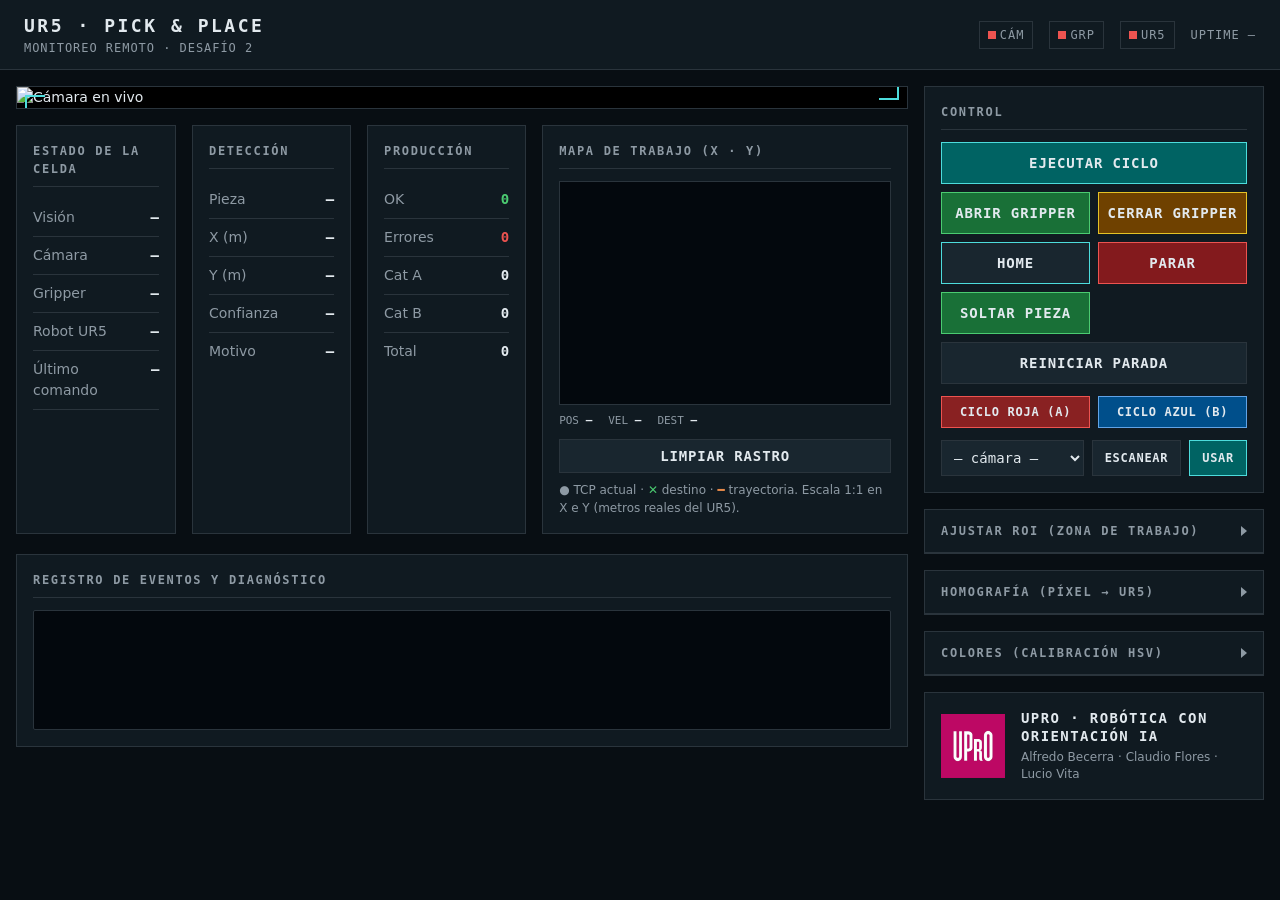
==== templates/dashboard.html @ 7fa4063d "feat(ui): rediseño UX/UI del dashboard: producción vertical, mapa ampliado y reorden de calibración" ====
<!DOCTYPE html>
<html lang="es">
<head>
  <meta charset="UTF-8">
  <meta name="viewport" content="width=device-width, initial-scale=1.0">
  <title>UR5 · Monitoreo Remoto</title>
  <style>
    /* Hallmark · genre: modern-minimal · macrostructure: Workbench (app HMI) · tone: utilitarian-industrial · anchor hue: 195 · theme: custom (phosphor-cyan on blue-black) */

    :root {
      /* color */
      --color-paper:   oklch(16% 0.015 240);
      --color-paper-2: oklch(21% 0.02 240);
      --color-paper-3: oklch(26% 0.025 240);
      --color-ink:     oklch(93% 0.01 240);
      --color-ink-2:   oklch(68% 0.02 240);
      --color-rule:    oklch(32% 0.02 240);
      --color-accent:  oklch(82% 0.12 195);
      --color-ok:      oklch(75% 0.17 150);
      --color-warn:    oklch(82% 0.16 95);
      --color-bad:     oklch(65% 0.19 25);
      --color-focus:   oklch(82% 0.12 195);

      /* type */
      --font-mono: ui-monospace, "Cascadia Code", "JetBrains Mono", "SFMono-Regular", Consolas, monospace;
      --font-sans: system-ui, -apple-system, "Segoe UI", Roboto, sans-serif;

      /* spacing (4-pt) */
      --space-3xs: 0.25rem; --space-2xs: 0.5rem;  --space-xs: 0.75rem;
      --space-sm:  1rem;    --space-md:  1.5rem;  --space-lg: 2rem;

      /* text */
      --text-xs: 0.6875rem; --text-sm: 0.75rem;  --text-md: 0.875rem;
      --text-lg: 1.125rem;  --text-xl: 1.375rem; --text-2xl: 2rem;

      /* motion */
      --ease-out: cubic-bezier(0.16, 1, 0.3, 1);
      --dur-short: 220ms;
    }

    * { box-sizing: border-box; }

    html, body { overflow-x: clip; }

    body {
      margin: 0;
      background: var(--color-paper);
      color: var(--color-ink);
      font-family: var(--font-sans);
      font-size: var(--text-md);
      line-height: 1.5;
    }

    :focus-visible {
      outline: 2px solid var(--color-focus);
      outline-offset: 2px;
    }

    /* ------------------------------------------------------------ header */
    header {
      display: flex; align-items: center; justify-content: space-between;
      gap: var(--space-sm); flex-wrap: wrap;
      padding: var(--space-xs) var(--space-md);
      background: var(--color-paper-2);
      border-bottom: 1px solid var(--color-rule);
    }
    header h1 {
      font-family: var(--font-mono);
      font-size: var(--text-lg);
      font-weight: 600;
      letter-spacing: 0.14em;
      text-transform: uppercase;
      margin: 0;
      min-width: 0;
      overflow-wrap: anywhere;
    }
    header .sub,
    .sub {
      font-family: var(--font-mono);
      color: var(--color-ink-2);
      font-size: var(--text-sm);
      letter-spacing: 0.08em;
      text-transform: uppercase;
    }
    .estado-celda {
      display: flex; align-items: center; gap: var(--space-sm);
      font-family: var(--font-mono); font-size: var(--text-sm);
      letter-spacing: 0.08em;
    }
    .led-chip {
      display: inline-flex; align-items: center; gap: var(--space-3xs);
      border: 1px solid var(--color-rule);
      padding: var(--space-3xs) var(--space-2xs);
      color: var(--color-ink-2);
    }
    .led {
      width: 8px; height: 8px; display: inline-block;
      background: var(--color-rule);
    }
    .led[data-on="1"] { background: var(--color-ok); }
    .led[data-on="0"] { background: var(--color-bad); }

    /* ------------------------------------------------------------- layout */
    main {
      display: grid; grid-template-columns: 1fr 340px; gap: var(--space-sm);
      padding: var(--space-sm);
      max-width: 1800px; margin: 0 auto; align-items: start;
    }
    @media (min-width: 1600px) {
      main { grid-template-columns: 1fr 380px; }
    }
    .col-principal { display: grid; gap: var(--space-sm); --ancho-video: 100%; }
    .col-lateral   { display: grid; gap: var(--space-sm); }

    .info-paneles {
      display: grid; gap: var(--space-sm);
      grid-template-columns: minmax(160px, 1fr) minmax(150px, 1fr) minmax(130px, 1fr) minmax(280px, 2.3fr);
    }
    @media (max-width: 900px) {
      main { grid-template-columns: 1fr; }
      .col-principal, .col-lateral, .info-paneles { display: contents; }
      .video-wrap       { order: 1; }
      .panel-control    { order: 2; }
      .panel-estado     { order: 3; }
      .panel-deteccion  { order: 4; }
      .panel-produccion { order: 5; }
      .panel-mapa       { order: 6; }
      .panel-logs       { order: 7; }
      .panel-roi        { order: 8; }
      .panel-homografia { order: 9; }
      .panel-hsv        { order: 10; }
      .panel-logo       { order: 11; }
    }

    /* -------------------------------------------------------------- video */
    .video-wrap {
      background: #000;
      border: 1px solid var(--color-rule);
      overflow: hidden; position: relative;
      width: 100%;
    }
    @media (min-width: 901px) {
      .col-principal {
        --ancho-video: min(100%, max(360px, calc((100vh - 340px) * var(--ar-video, 1.78))));
        --ancho-video: min(100%, max(360px, calc((100dvh - 340px) * var(--ar-video, 1.78))));
      }
      .video-wrap   { width: var(--ancho-video); margin: 0 auto; }
      .info-paneles { width: var(--ancho-video); margin: 0 auto; }
    }
    .video-wrap img { width: 100%; display: block; }

    /* retícula de esquina (marco de targeting) — no interfiere con los clics
       de calibración de homografía (pointer-events: none) */
    .video-wrap::before,
    .video-wrap::after {
      content: ""; position: absolute; width: 18px; height: 18px;
      z-index: 2; pointer-events: none;
    }
    .video-wrap::before {
      top: 8px; left: 8px;
      border-top: 2px solid var(--color-accent);
      border-left: 2px solid var(--color-accent);
    }
    .video-wrap::after {
      bottom: 8px; right: 8px;
      border-bottom: 2px solid var(--color-accent);
      border-right: 2px solid var(--color-accent);
    }

    /* ------------------------------------------------------------- paneles */
    .panel {
      background: var(--color-paper-2);
      border: 1px solid var(--color-rule);
      border-radius: 0;
      padding: var(--space-sm);
      min-width: 0;
    }
    .panel h2 {
      font-family: var(--font-mono);
      font-size: var(--text-sm);
      font-weight: 600;
      text-transform: uppercase;
      letter-spacing: 0.14em;
      color: var(--color-ink-2);
      margin: 0 0 var(--space-xs);
      padding-bottom: var(--space-2xs);
      border-bottom: 1px solid var(--color-rule);
      min-width: 0;
      overflow-wrap: anywhere;
    }

    details.panel { padding: 0; }
    details.panel > summary {
      display: flex; align-items: center; justify-content: space-between;
      gap: var(--space-xs);
      padding: var(--space-xs) var(--space-sm);
      cursor: pointer; user-select: none;
      list-style: none;
      border-bottom: 1px solid var(--color-rule);
    }
    details.panel[open] > summary { border-bottom: 1px solid var(--color-rule); }
    details.panel > summary::-webkit-details-marker { display: none; }
    details.panel > summary h2 {
      margin: 0; padding: 0; border: none;
      font-family: var(--font-mono); font-size: var(--text-sm);
      font-weight: 600; text-transform: uppercase; letter-spacing: 0.14em;
      color: var(--color-ink-2);
      min-width: 0; overflow-wrap: anywhere;
    }
    details.panel > summary:hover h2 { color: var(--color-ink); }
    details.panel > summary .chev {
      width: 0; height: 0;
      border-top: 5px solid transparent;
      border-bottom: 5px solid transparent;
      border-left: 6px solid var(--color-ink-2);
      transition: transform var(--dur-short) var(--ease-out);
      flex-shrink: 0;
    }
    details[open] > summary .chev { transform: rotate(90deg); }
    .panel-body { padding: var(--space-2xs) var(--space-sm) var(--space-sm); }

    /* --------------------------------------------------------------- filas */
    .row {
      display: flex; justify-content: space-between; gap: var(--space-2xs);
      padding: var(--space-2xs) 0;
      border-bottom: 1px solid var(--color-rule);
      font-size: var(--text-md);
      min-width: 0;
    }
    .row:last-child { border-bottom: none; }
    .row .k { color: var(--color-ink-2); min-width: 0; overflow-wrap: anywhere; }
    .row .v {
      font-family: var(--font-mono);
      font-weight: 600;
      text-align: right;
      min-width: 0; overflow-wrap: anywhere;
    }
    .ok  { color: var(--color-ok); }
    .bad { color: var(--color-bad); }
    .warn{ color: var(--color-warn); }

    .alert {
      margin-top: var(--space-xs);
      padding: var(--space-xs);
      background: transparent;
      border: 1px solid var(--color-bad);
      border-left: 4px solid var(--color-bad);
      color: var(--color-bad);
      font-family: var(--font-mono);
      font-size: var(--text-sm);
      letter-spacing: 0.04em;
      display: none;
    }
    .alert.show { display: block; }

    /* ------------------------------------------------------------- botones */
    .grid-botones { display: grid; grid-template-columns: minmax(0, 1fr) minmax(0, 1fr); gap: var(--space-2xs); }

    button {
      font-family: var(--font-mono);
      font-size: var(--text-md);
      font-weight: 600;
      text-transform: uppercase;
      letter-spacing: 0.06em;
      padding: var(--space-xs) var(--space-2xs);
      border: 1px solid var(--color-rule);
      border-radius: 0;
      cursor: pointer;
      color: var(--color-ink);
      background: var(--color-paper-3);
      transition: filter var(--dur-short) var(--ease-out);
      min-width: 0;
    }
    button:hover  { filter: brightness(1.25); }
    button:active { transform: translateY(1px); }
    button:focus-visible {
      outline: 2px solid var(--color-focus);
      outline-offset: 2px;
    }
    button.abrir  { background: oklch(48% 0.12 150); border-color: var(--color-ok); }
    button.cerrar { background: oklch(42% 0.1 70);  border-color: var(--color-warn); }
    button.ciclo  { background: oklch(45% 0.08 195); border-color: var(--color-accent); }
    button.home   { background: var(--color-paper-3); border-color: var(--color-accent); }
    button.stop   { background: oklch(40% 0.14 25); border-color: var(--color-bad); }
    button.reset  { background: var(--color-paper-3); }
    button:disabled { opacity: 0.4; cursor: not-allowed; }
    .full { grid-column: 1 / -1; }

    .cat-btns { display: flex; gap: var(--space-2xs); margin-top: var(--space-xs); }
    .cat-btns button { flex: 1; font-size: var(--text-sm); padding: var(--space-2xs); min-width: 0; }
    .cat-A { background: oklch(42% 0.14 25); border-color: var(--color-bad); }
    .cat-B { background: oklch(42% 0.12 250); border-color: oklch(70% 0.12 250); }

    .cam-ctl { display: flex; gap: var(--space-2xs); margin-top: var(--space-xs); }
    .cam-ctl select {
      flex: 1; min-width: 0;
      padding: var(--space-2xs);
      border-radius: 0;
      border: 1px solid var(--color-rule);
      background: var(--color-paper-3);
      color: var(--color-ink);
      font-family: var(--font-mono);
      font-size: var(--text-md);
    }
    .cam-ctl button   { padding: var(--space-2xs) var(--space-xs); font-size: var(--text-sm); }
    .cam-escanear     { background: var(--color-paper-3); }
    .cam-usar         { background: oklch(45% 0.08 195); border-color: var(--color-accent); }

    /* --------------------------------------------------- calibración ROI/HSV */
    .roi-btns { display: grid; grid-template-columns: repeat(3, minmax(0, 1fr)); gap: var(--space-2xs); }
    .roi-btns button { padding: var(--space-2xs); font-size: var(--text-md); }
    .roi-mostrar  { background: oklch(45% 0.1 95);  border-color: var(--color-warn); }
    .roi-aplicar  { background: oklch(48% 0.12 150); border-color: var(--color-ok); }
    .roi-reset    { background: var(--color-paper-3); }
    .roi-mover    { background: var(--color-paper-3); }
    .roi-tamano   { background: var(--color-paper-3); border-color: var(--color-accent); }
    .roi-info {
      margin-top: var(--space-xs);
      font-size: var(--text-sm);
      color: var(--color-ink-2);
      min-width: 0;
      overflow-wrap: anywhere;
    }
    .roi-info b { color: var(--color-warn); font-family: var(--font-mono); }
    .hsv-verde   { background: oklch(48% 0.12 150); border-color: var(--color-ok); }
    .hsv-violeta { background: oklch(42% 0.12 300); border-color: oklch(70% 0.12 300); }
    .hsv-sel     { outline: 3px solid var(--color-warn); outline-offset: -1px; }

    /* ---------------------------------------------------------- mapa robot */
    .panel-mapa canvas {
      width: 100%; height: auto; display: block;
      background: oklch(13% 0.015 240);
      border: 1px solid var(--color-rule);
    }
    .panel-mapa .roi-info { margin-top: var(--space-2xs); }
    .panel-mapa .mapa-pie {
      display: flex; flex-wrap: wrap; gap: var(--space-2xs) var(--space-sm);
      margin-top: var(--space-2xs);
      font-family: var(--font-mono); font-size: var(--text-xs);
      color: var(--color-ink-2);
    }
    .panel-mapa .mapa-pie b { color: var(--color-ink); font-weight: 600; }

    /* ---------------------------------------------------------- producción */
    .stats { display: flex; gap: var(--space-xs); margin-top: var(--space-xs); }
    .stat {
      flex: 1; min-width: 0;
      background: var(--color-paper-3);
      border: 1px solid var(--color-rule);
      padding: var(--space-xs);
      text-align: center;
      display: flex; flex-direction: column; justify-content: center;
    }
    .stat .n {
      font-family: var(--font-mono);
      font-size: var(--text-2xl);
      font-weight: 700;
      line-height: 1.1;
    }
    .stat .l {
      font-family: var(--font-mono);
      font-size: var(--text-xs);
      color: var(--color-ink-2);
      text-transform: uppercase;
      letter-spacing: 0.12em;
    }

    /* ------------------------------------------------------------- consola logs */
    .panel-logs {
      grid-column: 1 / -1;
      display: flex;
      flex-direction: column;
      margin-top: var(--space-3xs);
    }
    .consola-logs {
      background: oklch(13% 0.015 240);
      border: 1px solid var(--color-rule);
      font-family: var(--font-mono);
      font-size: var(--text-xs);
      padding: var(--space-2xs) var(--space-xs);
      height: 120px;
      overflow-y: auto;
      line-height: 1.5;
      border-radius: 2px;
    }
    .log-item { margin-bottom: 2px; display: flex; gap: var(--space-2xs); }
    .log-time { color: var(--color-ink-2); flex-shrink: 0; }
    .log-level { font-weight: 600; flex-shrink: 0; width: 62px; }
    .log-level-INFO { color: var(--color-accent); }
    .log-level-OK { color: var(--color-ok); font-weight: 700; }
    .log-level-WARN { color: var(--color-warn); }
    .log-level-ERROR { color: var(--color-bad); font-weight: 700; }
    .log-msg { color: var(--color-ink); word-break: break-word; }

    /* ---------------------------------------------------------------- toast */
    #toast {
      position: fixed; bottom: 20px; left: 50%;
      transform: translateX(-50%);
      background: var(--color-paper-3);
      border: 1px solid var(--color-rule);
      border-left: 4px solid var(--color-accent);
      padding: var(--space-xs) var(--space-md);
      font-family: var(--font-mono);
      font-size: var(--text-md);
      letter-spacing: 0.04em;
      opacity: 0;
      transition: opacity var(--dur-short) var(--ease-out);
      pointer-events: none;
      max-width: min(90vw, 32rem);
    }
    #toast.show { opacity: 1; }

    /* ------------------------------------------------------------- logo UPrO */
    .panel-logo {
      display: flex; align-items: center; gap: var(--space-sm);
      padding: var(--space-sm);
      border: 1px solid var(--color-rule);
    }
    .panel-logo img {
      max-width: 64px; height: auto;
      border-radius: 0;
      display: block; flex-shrink: 0;
      filter: grayscale(0.15);
    }
    .panel-logo .logo-txt {
      display: flex; flex-direction: column; justify-content: center;
      min-width: 0;
    }
    .panel-logo .logo-titulo {
      font-family: var(--font-mono);
      font-size: var(--text-md);
      font-weight: 700;
      letter-spacing: 0.1em;
      text-transform: uppercase;
      line-height: 1.3;
      color: var(--color-ink);
    }
    .panel-logo .logo-integrantes {
      font-size: var(--text-sm);
      color: var(--color-ink-2);
      margin-top: var(--space-3xs);
      line-height: 1.4;
      overflow-wrap: anywhere;
    }

    @media (max-width: 420px) {
      .grid-botones { grid-template-columns: 1fr; }
      button { font-size: var(--text-sm); }
    }

    @media (prefers-reduced-motion: reduce) {
      * { transition: none !important; }
      button:active { transform: none; }
    }
  </style>
</head>
<body>
  <header>
    <div>
      <h1>UR5 · Pick &amp; Place</h1>
      <div class="sub">Monitoreo remoto · Desafío 2</div>
    </div>
    <div class="estado-celda" aria-label="Estado de hardware de la celda">
      <span class="led-chip"><i class="led" id="led-camara" data-on="0" aria-hidden="true"></i>CÁM</span>
      <span class="led-chip"><i class="led" id="led-gripper" data-on="0" aria-hidden="true"></i>GRP</span>
      <span class="led-chip"><i class="led" id="led-robot" data-on="0" aria-hidden="true"></i>UR5</span>
      <span class="sub" id="uptime">uptime —</span>
    </div>
  </header>

  <main>
    <!-- Columna principal: video + datos informativos debajo -->
    <section class="col-principal">
      <div class="video-wrap">
        <img src="/video" alt="Cámara en vivo">
      </div>

      <div class="info-paneles">
        <div class="panel panel-estado">
          <h2>Estado de la celda</h2>
          <div class="row"><span class="k">Visión</span><span class="v" id="v-vision">—</span></div>
          <div class="row"><span class="k">Cámara</span><span class="v" id="v-camara">—</span></div>
          <div class="row"><span class="k">Gripper</span><span class="v" id="v-gripper">—</span></div>
          <div class="row"><span class="k">Robot UR5</span><span class="v" id="v-robot">—</span></div>
          <div class="row"><span class="k">Último comando</span><span class="v" id="v-comando">—</span></div>
          <div class="alert" id="alerta"></div>
        </div>

        <div class="panel panel-deteccion">
          <h2>Detección</h2>
          <div class="row"><span class="k">Pieza</span><span class="v" id="d-cat">—</span></div>
          <div class="row"><span class="k">X (m)</span><span class="v" id="d-x">—</span></div>
          <div class="row"><span class="k">Y (m)</span><span class="v" id="d-y">—</span></div>
          <div class="row"><span class="k">Confianza</span><span class="v" id="d-conf">—</span></div>
          <div class="row"><span class="k">Motivo</span><span class="v" id="d-motivo">—</span></div>
        </div>

        <div class="panel panel-produccion">
          <h2>Producción</h2>
          <div class="row"><span class="k">OK</span><span class="v ok" id="s-ok">0</span></div>
          <div class="row"><span class="k">Errores</span><span class="v bad" id="s-err">0</span></div>
          <div class="row"><span class="k">Cat A</span><span class="v" id="s-a">0</span></div>
          <div class="row"><span class="k">Cat B</span><span class="v" id="s-b">0</span></div>
          <div class="row"><span class="k">Total</span><span class="v" id="s-total">0</span></div>
        </div>

        <div class="panel panel-mapa">
          <h2>Mapa de trabajo (X · Y)</h2>
          <canvas id="mapa-robot" width="640" height="430"
                  aria-label="Mapa cenital a escala del área de trabajo del UR5, con la trayectoria y la posición actual"></canvas>
          <div class="mapa-pie">
            <span>POS <b id="mapa-pos">—</b></span>
            <span>VEL <b id="mapa-vel">—</b></span>
            <span>DEST <b id="mapa-dist">—</b></span>
          </div>
          <div class="roi-btns" style="margin-top:10px">
            <button class="roi-reset" style="grid-column:1/-1" onclick="cmd('limpiar_rastro')">Limpiar rastro</button>
          </div>
          <div class="roi-info">
            <span style="color:var(--color-ink-2)">●</span> TCP actual ·
            <span style="color:var(--color-ok)">✕</span> destino ·
            <span style="color:#e88a4a">━</span> trayectoria.
            Escala 1:1 en X e Y (metros reales del UR5).
          </div>
        </div>

        <div class="panel panel-logs">
          <h2>Registro de Eventos y Diagnóstico</h2>
          <div class="consola-logs" id="consola-logs" role="log" aria-live="polite"></div>
        </div>
      </div>
    </section>

    <!-- Columna lateral: solo controles interactivos -->
    <aside class="col-lateral">
      <div class="panel panel-control">
        <h2>Control</h2>
        <div class="grid-botones">
          <button class="ciclo full" onclick="cmd('ciclo')">Ejecutar ciclo</button>
          <button class="abrir" onclick="cmd('abrir')">Abrir gripper</button>
          <button class="cerrar" onclick="cmd('cerrar')">Cerrar gripper</button>
          <button class="home" onclick="cmd('home')">Home</button>
          <button class="stop" onclick="cmd('detener')">Parar</button>
          <button class="abrir" onclick="cmd('soltar')" title="Invierte el movimiento en curso y abre el gripper, soltando la pieza de forma controlada">Soltar pieza</button>
          <button class="reset full" onclick="cmd('reset')">Reiniciar parada</button>
        </div>
        <div class="cat-btns">
          <button class="cat-A" onclick="cmd('ciclo','A')">Ciclo roja (A)</button>
          <button class="cat-B" onclick="cmd('ciclo','B')">Ciclo azul (B)</button>
        </div>
        <div class="cam-ctl">
          <select id="sel-camara" title="Cámara activa">
            <option value="">— cámara —</option>
          </select>
          <button class="cam-escanear" onclick="escanearCamaras()">Escanear</button>
          <button class="cam-usar" onclick="cambiarCamara()">Usar</button>
        </div>
      </div>

      <details class="panel panel-roi" id="panel-roi">
        <summary><h2>Ajustar ROI (zona de trabajo)</h2><span class="chev" aria-hidden="true"></span></summary>
        <div class="panel-body">
          <div class="roi-btns">
            <button class="roi-mover" onclick="roi('izquierda')">Izquierda</button>
            <button class="roi-mover" onclick="roi('arriba')">Arriba</button>
            <button class="roi-mover" onclick="roi('abajo')">Abajo</button>
            <button class="roi-mover" onclick="roi('derecha')">Derecha</button>
            <button class="roi-tamano" onclick="roi('mas_grande')">+ Grande</button>
            <button class="roi-tamano" onclick="roi('mas_pequena')">− Pequeña</button>
            <button class="roi-mostrar full" style="grid-column:1/-1" onclick="roi('mostrar')">Mostrar / ocultar ROI</button>
          </div>
          <div class="roi-info">ROI actual: <b id="roi-texto">—</b></div>
          <div class="roi-btns" style="margin-top:10px">
            <button class="roi-aplicar" onclick="roi('aplicar')">Aplicar (guardar)</button>
            <button class="roi-reset" onclick="roi('reset')">Reset</button>
          </div>
          <div class="roi-info">«Aplicar» guarda la ROI en <b>vision/config.json</b> para que quede fija al reiniciar.</div>
        </div>
      </details>

      <details class="panel panel-homografia" id="panel-homografia">
        <summary><h2>Homografía (píxel → UR5)</h2><span class="chev" aria-hidden="true"></span></summary>
        <div class="panel-body">
          <div class="roi-btns">
            <button class="roi-mostrar" onclick="homografia('iniciar')">Iniciar calibración</button>
            <button class="roi-reset" onclick="homografia('deshacer')">Deshacer punto</button>
            <button class="roi-reset" onclick="homografia('cancelar')">Cancelar</button>
            <button class="roi-aplicar" onclick="homografia('aplicar')">Aplicar (guardar)</button>
            <button class="roi-reset" onclick="homografia('reset')">Reset fábrica</button>
          </div>
          <div class="roi-info">Estado: <b id="hom-estado">—</b></div>
          <div class="roi-info">Puntos_px (ROI-relativos): <span id="hom-puntos">—</span></div>
          <div class="roi-info">Puntos_ur5 (m): <span id="hom-ur5">—</span></div>
          <div class="roi-info">Con el modo de calibración activo, <b>hacé clic sobre el video</b> sobre cada marca física: 1 sup-izq → 2 sup-der → 3 inf-der → 4 inf-izq. Los clics se convierten automáticamente a coordenadas de la ROI. Si cambiás la ROI después, recalibrá.</div>
        </div>
      </details>

      <details class="panel panel-hsv" id="panel-hsv">
        <summary><h2>Colores (calibración HSV)</h2><span class="chev" aria-hidden="true"></span></summary>
        <div class="panel-body">
          <div class="roi-btns">
            <button id="hsv-rojo" class="cat-A" onclick="hsv('color','rojo')">Rojo (A)</button>
            <button id="hsv-azul" class="cat-B" onclick="hsv('color','azul')">Azul (B)</button>
            <button id="hsv-verde" class="hsv-verde" onclick="hsv('color','verde')">Verde (C)</button>
            <button id="hsv-violeta" class="hsv-violeta" onclick="hsv('color','violeta')">Violeta (D)</button>
          </div>
          <div class="roi-btns" style="margin-top:8px">
            <button class="roi-mover" onclick="hsv('matiz_izquierda')">Matiz −</button>
            <button class="roi-mover" onclick="hsv('matiz_derecha')">Matiz +</button>
            <button class="roi-tamano" onclick="hsv('mas_amplio')">+ Ancho</button>
            <button class="roi-tamano" onclick="hsv('mas_estrecho')">− Ancho</button>
            <button class="roi-tamano" onclick="hsv('mas_sensible')">+ Sensible</button>
            <button class="roi-tamano" onclick="hsv('menos_sensible')">− Sensible</button>
            <button class="roi-tamano" onclick="hsv('area_menos')">− Área mín.</button>
            <button class="roi-tamano" onclick="hsv('area_mas')">+ Área mín.</button>
            <button class="roi-tamano" onclick="hsv('confianza_menos')">− Confianza</button>
            <button class="roi-tamano" onclick="hsv('confianza_mas')">+ Confianza</button>
          </div>
          <button class="roi-mostrar" style="grid-column:1/-1;width:100%;margin-top:8px" onclick="hsv('mostrar')">Máscara en vivo sí/no</button>
          <div class="roi-info">Selección: <b id="hsv-texto">—</b></div>
          <div class="roi-info">Píxeles captados: <span id="hsv-px">—</span></div>
          <div class="roi-info">Umbral de confianza: <b id="hsv-conf">—</b> <span style="opacity:.7">(solo se marcan piezas con confianza ≥ umbral)</span></div>
          <div class="roi-btns" style="margin-top:10px">
            <button class="roi-aplicar" onclick="hsv('aplicar')">Aplicar (guardar)</button>
            <button class="roi-reset" onclick="hsv('reset')">Reset color</button>
          </div>
          <div class="roi-info">Con la máscara activada, poné una pieza en la mesa y ajustá hasta que SOLO se pinte la pieza. «Aplicar» guarda los rangos en <b>vision/config.json</b>.</div>
        </div>
      </details>

      <div class="panel panel-logo">
        <img src="/logo-upro.jpg" alt="Logo UPrO">
        <div class="logo-txt">
          <div class="logo-titulo">UPrO · Robótica con Orientación IA</div>
          <div class="logo-integrantes">Alfredo Becerra · Claudio Flores · Lucio Vita</div>
        </div>
      </div>
    </aside>
  </main>

  <div id="toast"></div>

  <script>
    const $ = (id) => document.getElementById(id);

    function setText(id, txt, cls) {
      const el = $(id);
      el.textContent = txt;
      el.className = "v" + (cls ? " " + cls : "");
    }

    function toast(msg) {
      const t = $("toast");
      t.textContent = msg;
      t.classList.add("show");
      clearTimeout(window._toastT);
      window._toastT = setTimeout(() => t.classList.remove("show"), 2600);
    }

    // LEDs del header (estado rápido de hardware, solo visual)
    function setLed(id, ok) {
      const el = $(id);
      if (el) el.dataset.on = ok ? "1" : "0";
    }

    // Paneles colapsables de calibración: colapsados por defecto y con el
    // estado persistido en localStorage para no replegarlos en cada visita.
    for (const id of ["panel-roi", "panel-hsv", "panel-homografia"]) {
      const d = $(id);
      if (!d) continue;
      const guardado = localStorage.getItem("panel:" + id);
      if (guardado != null) d.open = guardado === "1";
      d.addEventListener("toggle", () =>
        localStorage.setItem("panel:" + id, d.open ? "1" : "0"));
    }

    async function cmd(accion, categoria) {
      try {
        const r = await fetch("/api/command", {
          method: "POST",
          headers: { "Content-Type": "application/json" },
          body: JSON.stringify({ accion, categoria: categoria || null }),
        });
        const data = await r.json();
        toast(data.mensaje || accion);
      } catch (e) {
        toast("Error de red: " + e);
      }
    }

    function aplicarEstado(s) {
      // Hardware
      setText("v-camara",
              (s.camara_ok ? "OK" : "SIN CÁMARA") +
              (s.indice_camara != null ? " (índice " + s.indice_camara + ")" : ""),
              s.camara_ok ? "ok" : "bad");
      setText("v-gripper", s.gripper_ok ? "OK" : "SIMULADO", s.gripper_ok ? "ok" : "warn");
      setText("v-robot", s.robot_ok ? "OK" : "MOCK", s.robot_ok ? "ok" : "warn");
      setText("v-comando", s.ultimo_comando || "—");

      // LEDs del header
      setLed("led-camara", s.camara_ok);
      setLed("led-gripper", s.gripper_ok);
      setLed("led-robot", s.robot_ok);

      const det = s.deteccion || {};
      setText("v-vision", det.ok ? "PIEZA DETECTADA" : "SIN PIEZA", det.ok ? "ok" : "warn");

      // Detección
      setText("d-cat", det.ok ? (det.categoria || "—") : "—");
      setText("d-x", det.ok && det.x_ur5 != null ? Number(det.x_ur5).toFixed(3) : "—");
      setText("d-y", det.ok && det.y_ur5 != null ? Number(det.y_ur5).toFixed(3) : "—");
      setText("d-conf", det.ok && det.conf != null ? Number(det.conf).toFixed(2) : "—");
      setText("d-motivo", det.motivo_fallo || "—");

      // Producción
      const ok = s.ciclos_ok ?? 0;
      const err = s.ciclos_error ?? 0;
      $("s-ok").textContent = ok;
      $("s-err").textContent = err;
      $("s-a").textContent = (s.por_categoria && s.por_categoria.A) || 0;
      $("s-b").textContent = (s.por_categoria && s.por_categoria.B) || 0;
      const elTotal = $("s-total");
      if (elTotal) elTotal.textContent = ok + err;

      // Uptime
      const u = s.uptime_s || 0;
      $("uptime").textContent = `uptime ${Math.floor(u/60)}m ${u%60}s`;

      // ROI actual
      if (s.roi) mostrarRoi(s.roi);
      // Estado del editor HSV (rangos y píxeles captados en vivo)
      if (s.hsv) mostrarHsv(s.hsv);
      // Estado del asistente de homografía
      if (s.homografia) mostrarHomografia(s.homografia);
      if (s.frame && s.frame.ancho && s.frame.alto) {
        frameTamano = s.frame;
        // Aspect real del frame: dimensiona el video para que no queden
        // barras ni quede contenido fuera de la pantalla
        document.documentElement.style.setProperty(
          "--ar-video", (s.frame.ancho / s.frame.alto).toFixed(4));
      }

      // Selector de cámara: al primer estado, mostrar solo la cámara activa
      if (!selInicializada && s.indice_camara != null && s.indice_camara >= 0) {
        poblarCamaras([s.indice_camara], s.indice_camara);
        selInicializada = true;
      }

      // Consola de eventos y logs
      if (s.logs && Array.isArray(s.logs)) {
        renderLogs(s.logs);
      }

      // Alerta de seguridad
      const alerta = $("alerta");
      if (s.parada_activa) {
        alerta.textContent = "Parada de seguridad activa. Reinicie la parada para operar.";
        alerta.classList.add("show");
      } else {
        alerta.classList.remove("show");
      }
    }

    let ultimoLogLen = 0;
    function renderLogs(logs) {
      const el = $("consola-logs");
      if (!el || !logs) return;
      if (logs.length === ultimoLogLen && el.children.length === logs.length) return;
      ultimoLogLen = logs.length;
      el.textContent = "";
      for (const l of logs) {
        const row = document.createElement("div");
        row.className = "log-item";
        const t = document.createElement("span");
        t.className = "log-time";
        t.textContent = "[" + l.hora + "]";
        const lvl = document.createElement("span");
        lvl.className = "log-level log-level-" + l.nivel;
        lvl.textContent = "[" + l.nivel + "]";
        const msg = document.createElement("span");
        msg.className = "log-msg";
        msg.textContent = l.mensaje;
        row.appendChild(t);
        row.appendChild(lvl);
        row.appendChild(msg);
        el.appendChild(row);
      }
      el.scrollTop = el.scrollHeight;
    }

    // ------------------------------------------------ selección de cámara
    function poblarCamaras(disponibles, actual) {
      const sel = $("sel-camara");
      sel.innerHTML = "";
      if (!disponibles || !disponibles.length) {
        sel.innerHTML = '<option value="">sin cámaras</option>';
        return;
      }
      for (const i of disponibles) {
        const o = document.createElement("option");
        o.value = i;
        o.textContent = "Cámara " + i + (i === actual ? " (activa)" : "");
        if (i === actual) o.selected = true;
        sel.appendChild(o);
      }
    }

    async function escanearCamaras() {
      const sel = $("sel-camara");
      sel.innerHTML = '<option value="">escaneando...</option>';
      toast("Buscando cámaras (el video se congela un instante)...");
      try {
        const r = await fetch("/api/camaras");
        const d = await r.json();
        poblarCamaras(d.disponibles, d.actual);
        if (!d.disponibles || !d.disponibles.length) toast("No se detectaron cámaras.");
        else toast("Cámaras: " + d.disponibles.join(", "));
      } catch (e) {
        toast("Error escaneando: " + e);
        sel.innerHTML = '<option value="">— cámara —</option>';
      }
    }

    async function cambiarCamara() {
      const sel = $("sel-camara");
      if (!sel.value) { toast("Escanee y elija una cámara."); return; }
      toast("Cambiando a cámara " + sel.value + "...");
      try {
        const r = await fetch("/api/camara", {
          method: "POST",
          headers: { "Content-Type": "application/json" },
          body: JSON.stringify({ indice: Number(sel.value) }),
        });
        const d = await r.json();
        toast(d.mensaje || "Listo.");
        poblarCamaras([d.indice], d.indice); // provisional hasta nuevo escaneo
      } catch (e) {
        toast("Error cambiando cámara: " + e);
      }
    }

    // ------------------------------------------------ ajuste visual de ROI
    async function roi(accion) {
      try {
        const r = await fetch("/api/roi", {
          method: "POST",
          headers: { "Content-Type": "application/json" },
          body: JSON.stringify({ accion }),
        });
        const d = await r.json();
        toast(d.mensaje || accion);
        if (d.roi) mostrarRoi(d.roi);
      } catch (e) {
        toast("Error de red: " + e);
      }
    }

    function mostrarRoi(roi) {
      const el = $("roi-texto");
      el.textContent = roi.texto || "—";
      el.style.opacity = roi.mostrar ? "1" : "0.4";
    }

    // ------------------------------------------------ calibración HSV colores
    async function hsv(accion, valor) {
      try {
        const r = await fetch("/api/hsv", {
          method: "POST",
          headers: { "Content-Type": "application/json" },
          body: JSON.stringify({ accion, valor: valor || "" }),
        });
        const d = await r.json();
        toast(d.mensaje || accion);
        if (d.hsv) mostrarHsv(d.hsv);
      } catch (e) {
        toast("Error de red: " + e);
      }
    }

    function mostrarHsv(h) {
      $("hsv-texto").textContent = h.texto || "—";
      for (const c of ["rojo", "azul", "verde", "violeta"]) {
        const b = $("hsv-" + c);
        if (b) b.classList.toggle("hsv-sel", h.color_actual === c);
      }
      const p = h.pixeles || {};
      const vacio = Object.keys(p).length === 0;
      $("hsv-px").textContent = vacio ? "— (máscara apagada)" :
        "A " + (p.A ?? 0) + " · B " + (p.B ?? 0) +
        " · C " + (p.C ?? 0) + " · D " + (p.D ?? 0) + " px";
      if (h.confianza_minima != null) {
        $("hsv-conf").textContent = Number(h.confianza_minima).toFixed(2);
      }
    }

    // ------------------------------------------- asistente de homografía
    let frameTamano = { ancho: 1280, alto: 720 };
    let calibrandoHom = false;

    async function homografia(accion, valor) {
      try {
        const r = await fetch("/api/homografia", {
          method: "POST",
          headers: { "Content-Type": "application/json" },
          body: JSON.stringify({ accion, valor: valor || "" }),
        });
        const d = await r.json();
        toast(d.mensaje || accion);
        if (d.homografia) mostrarHomografia(d.homografia);
      } catch (e) {
        toast("Error de red: " + e);
      }
    }

    function mostrarHomografia(h) {
      calibrandoHom = !!h.calibrando;
      // Si otra sesión inició la calibración, desplegar el panel para verla
      if (calibrandoHom) {
        const d = $("panel-homografia");
        if (d && !d.open) d.open = true;
      }
      $("hom-estado").textContent = calibrandoHom
        ? "CALIBRANDO — " + h.registrados + "/4 puntos, falta " + h.proximo
        : "inactiva";
      $("hom-puntos").textContent = (h.puntos_px || [])
        .map(p => "(" + p[0] + ", " + p[1] + ")").join(" ");
      $("hom-ur5").textContent = (h.puntos_ur5 || [])
        .map(p => "(" + p[0] + ", " + p[1] + ")").join(" ");
    }

    // Clic sobre el video: si el asistente está calibrando, registra el punto.
    // Las coordenadas se convierten del tamaño mostrado al frame nativo; el
    // backend las traduce a coordenadas de la ROI.
    function clicVideo(ev) {
      if (!calibrandoHom) return;
      const img = ev.target;
      const r = img.getBoundingClientRect();
      if (!r.width || !r.height) return;
      // Con object-fit: contain el video puede ocupar solo parte del rect del
      // <img> (barras negras): se mapea sobre el área real del contenido.
      const escala = Math.min(r.width / frameTamano.ancho,
                              r.height / frameTamano.alto);
      const offX = r.left + (r.width - frameTamano.ancho * escala) / 2;
      const offY = r.top + (r.height - frameTamano.alto * escala) / 2;
      const x = Math.round((ev.clientX - offX) / escala);
      const y = Math.round((ev.clientY - offY) / escala);
      if (x < 0 || y < 0 || x >= frameTamano.ancho || y >= frameTamano.alto) return;
      homografia("punto", x + "," + y);
    }

    // ------------------------------------------------- mapa de trabajo (X-Y)
    const MAPA_W = 640, MAPA_H = 430, MAPA_MARGEN = 10, MAPA_ALTO = 320;
    const COLOR_CAT = { A: "#ef4b3e", B: "#3f8cf0", C: "#4fc86a", D: "#c07de0" };
    let mapaPedido = false;

    function cargarMapa() {
      if (mapaPedido) return;
      mapaPedido = true;
      fetch("/api/robot", { cache: "no-store" })
        .then(r => r.json())
        .then(d => { dibujarMapa(d); actualizarPieMapa(d); })
        .catch(() => {})
        .finally(() => { mapaPedido = false; });
    }

    function actualizarPieMapa(d) {
      const r = d.robot || {};
      const p = r.pos || [];
      $("mapa-pos").textContent = p.length
        ? p[0].toFixed(3) + ", " + p[1].toFixed(3) + ", " + p[2].toFixed(3) + " m"
        : "—";
      $("mapa-vel").textContent = r.velocidad != null
        ? (Number(r.velocidad) * 1000).toFixed(0) + " mm/s" : "—";
      $("mapa-dist").textContent = r.dist_destino != null
        ? (Number(r.dist_destino) * 1000).toFixed(0) + " mm" : "—";
    }

    function dibujarMapa(d) {
      const cv = $("mapa-robot");
      if (!cv) return;
      const ctx = cv.getContext("2d");
      const celda = d.celda || {};
      const zona = celda.zona;
      if (!zona) return;
      const robot = d.robot || {};
      const det = d.deteccion || {};

      ctx.clearRect(0, 0, MAPA_W, MAPA_H);
      ctx.fillStyle = "#0e1115";
      ctx.fillRect(0, 0, MAPA_W, MAPA_H);

      const w = MAPA_W - 2 * MAPA_MARGEN;
      const h = MAPA_ALTO;

      // Transformación mundo -> píxel con la MISMA escala en X e Y,
      // de modo que las distancias del mapa son proporcionales a las reales.
      const cx = (zona.min_x + zona.max_x) / 2;
      const cy = (zona.min_y + zona.max_y) / 2;
      const spanX = Math.max((zona.max_x - zona.min_x) * 1.18, 0.02);
      const spanY = Math.max((zona.max_y - zona.min_y) * 1.18, 0.02);
      const esc = Math.min((w - 4) / spanX, (h - 4) / spanY);
      const MX = MAPA_W / 2;
      const MY = MAPA_MARGEN + h / 2;
      const px = (x) => MX + (x - cx) * esc;
      const py = (y) => MY - (y - cy) * esc;

      ctx.save();
      ctx.beginPath();
      ctx.rect(MAPA_MARGEN, MAPA_MARGEN, w, h);
      ctx.clip();

      // Retícula
      const paso = [0.05, 0.1, 0.2, 0.5].find(p => p * esc >= 40) || 1;
      ctx.font = "10px ui-monospace, monospace";
      ctx.lineWidth = 1;
      const x0w = cx - (w / 2) / esc, x1w = cx + (w / 2) / esc;
      const y0w = cy - (h / 2) / esc, y1w = cy + (h / 2) / esc;
      const rotulo = (v) => v.toFixed(2).replace(/0+$/, "").replace(/\.$/, "");
      for (let gx = Math.floor(x0w / paso) * paso; gx <= x1w; gx += paso) {
        const X = px(gx);
        ctx.strokeStyle = "#1c232b";
        ctx.beginPath(); ctx.moveTo(X, MAPA_MARGEN); ctx.lineTo(X, MAPA_MARGEN + h); ctx.stroke();
        if (X > MAPA_MARGEN + 24) {
          ctx.fillStyle = "#5b6570";
          ctx.fillText(rotulo(gx), X + 2, MAPA_MARGEN + h - 4);
        }
      }
      for (let gy = Math.floor(y0w / paso) * paso; gy <= y1w; gy += paso) {
        const Y = py(gy);
        ctx.strokeStyle = "#1c232b";
        ctx.beginPath(); ctx.moveTo(MAPA_MARGEN, Y); ctx.lineTo(MAPA_MARGEN + w, Y); ctx.stroke();
        if (Y < MAPA_MARGEN + h - 26) {
          ctx.fillStyle = "#5b6570";
          ctx.fillText(rotulo(gy), MAPA_MARGEN + 3, Y - 3);
        }
      }

      // Zona de trabajo autorizada
      ctx.setLineDash([5, 4]);
      ctx.strokeStyle = "rgba(120,220,225,0.55)";
      ctx.strokeRect(px(zona.min_x), py(zona.max_y),
                     (zona.max_x - zona.min_x) * esc,
                     (zona.max_y - zona.min_y) * esc);
      ctx.setLineDash([]);

      // Trayectoria (de más vieja a más nueva, con brillo creciente)
      const tray = robot.trayectoria || [];
      for (let i = 1; i < tray.length; i++) {
        const t = i / Math.max(1, tray.length - 1);
        ctx.strokeStyle = "rgb(" + Math.round(70 + 30 * t) + "," +
                          Math.round(110 + 70 * t) + "," +
                          Math.round(160 + 90 * t) + ")";
        ctx.lineWidth = i > tray.length - 12 ? 3 : 2;
        ctx.beginPath();
        ctx.moveTo(px(tray[i - 1][0]), py(tray[i - 1][1]));
        ctx.lineTo(px(tray[i][0]), py(tray[i][1]));
        ctx.stroke();
      }

      // Línea guía y destino
      const destino = robot.destino;
      if (robot.pos && destino) {
        ctx.setLineDash([4, 5]);
        ctx.strokeStyle = "rgba(110,205,95,0.45)";
        ctx.lineWidth = 1;
        ctx.beginPath();
        ctx.moveTo(px(robot.pos[0]), py(robot.pos[1]));
        ctx.lineTo(px(destino[0]), py(destino[1]));
        ctx.stroke();
        ctx.setLineDash([]);
      }
      if (destino) {
        const X = px(destino[0]), Y = py(destino[1]);
        ctx.strokeStyle = "#6ecd5f";
        ctx.lineWidth = 2;
        ctx.beginPath();
        ctx.moveTo(X - 6, Y - 6); ctx.lineTo(X + 6, Y + 6);
        ctx.moveTo(X + 6, Y - 6); ctx.lineTo(X - 6, Y + 6);
        ctx.stroke();
      }

      // Pieza detectada (coordenada de visión)
      if (det.ok && det.x_ur5 != null) {
        const X = px(det.x_ur5), Y = py(det.y_ur5);
        ctx.fillStyle = COLOR_CAT[det.categoria] || "#eee";
        ctx.fillRect(X - 5, Y - 5, 10, 10);
        ctx.font = "11px ui-monospace, monospace";
        ctx.fillText(det.categoria || "", X + 8, Y + 4);
      }

      // Posición actual del TCP
      if (robot.pos) {
        const X = px(robot.pos[0]), Y = py(robot.pos[1]);
        ctx.strokeStyle = "rgba(255,255,255,0.35)";
        ctx.lineWidth = 1;
        ctx.beginPath(); ctx.arc(X, Y, 9, 0, Math.PI * 2); ctx.stroke();
        ctx.fillStyle = "#fff";
        ctx.beginPath(); ctx.arc(X, Y, 4.5, 0, Math.PI * 2); ctx.fill();
        ctx.fillStyle = "#c7d0d8";
        ctx.font = "10px ui-monospace, monospace";
        ctx.fillText("TCP", X + 11, Y - 7);
      }

      // Origen de coordenadas
      ctx.strokeStyle = "rgba(150,146,140,0.6)";
      ctx.beginPath();
      ctx.moveTo(px(0) - 5, py(0)); ctx.lineTo(px(0) + 5, py(0));
      ctx.moveTo(px(0), py(0) - 5); ctx.lineTo(px(0), py(0) + 5);
      ctx.stroke();

      ctx.restore();

      // Borde del mapa
      ctx.strokeStyle = "#2f3841";
      ctx.lineWidth = 1;
      ctx.strokeRect(MAPA_MARGEN + 0.5, MAPA_MARGEN + 0.5, w - 1, h - 1);

      // Chip de estado
      const edad = robot.edad_s;
      let chip = "SIN DATOS", col = "#8a8f96";
      if (edad != null && edad <= 2) {
        chip = robot.moviendose ? "MOVIENDO" : "QUIETO";
        col = robot.moviendose ? "#f0c419" : "#6ecd5f";
      } else if (edad != null) {
        chip = "SIN TELEMETRÍA";
        col = "#e2564a";
      }
      ctx.fillStyle = col;
      ctx.font = "11px ui-monospace, monospace";
      const tw = ctx.measureText(chip).width;
      ctx.strokeStyle = col;
      ctx.strokeRect(MAPA_MARGEN + w - tw - 16, MAPA_MARGEN + 8, tw + 10, 18);
      ctx.fillText(chip, MAPA_MARGEN + w - tw - 11, MAPA_MARGEN + 21);

      // Perfil de altura Z
      dibujarAltura(ctx, celda.z || {}, robot.pos ? robot.pos[2] : null, w);
    }

    function dibujarAltura(ctx, z, zActual, w) {
      const gy = MAPA_MARGEN + MAPA_ALTO + 26;
      const zmax = Math.max(z.seguro || 0.25, z.pick || 0.12, zActual || 0, 0.05) * 1.18;
      ctx.font = "10px ui-monospace, monospace";
      ctx.fillStyle = "#8a8f96";
      ctx.fillText("ALTURA Z", MAPA_MARGEN, gy - 8);
      const txt = zActual == null ? "—" : (zActual * 1000).toFixed(0) + " mm";
      ctx.fillStyle = "#e8e6e2";
      ctx.fillText(txt, MAPA_W - MAPA_MARGEN - ctx.measureText(txt).width, gy - 8);

      ctx.strokeStyle = "#2f3841";
      ctx.strokeRect(MAPA_MARGEN, gy, w, 14);
      if (zActual != null) {
        ctx.fillStyle = "rgba(225,215,120,0.75)";
        ctx.fillRect(MAPA_MARGEN + 1, gy + 1,
                     Math.max(0, (w - 2) * Math.min(zActual / zmax, 1)), 12);
      }

      const marcas = [
        [z.pick, "pick", "#e0a63a"],
        [z.deposit, "dep", "#e0a63a"],
        [z.seguro, "seg", "#78dce1"],
      ];
      for (const [zv, nombre, col] of marcas) {
        if (zv == null || zv > zmax) continue;
        const X = MAPA_MARGEN + w * (zv / zmax);
        ctx.strokeStyle = col;
        ctx.beginPath(); ctx.moveTo(X, gy - 4); ctx.lineTo(X, gy + 18); ctx.stroke();
        ctx.fillStyle = col;
        ctx.fillText(nombre,
                     Math.min(Math.max(X - 8, MAPA_MARGEN), MAPA_W - MAPA_MARGEN - 24),
                     gy + 28);
      }
    }

    // El mapa se refresca más rápido que el SSE (0.5 s) para ver el trazo en vivo
    setInterval(cargarMapa, 120);
    cargarMapa();

    // Poblar el selector con la cámara activa al primer estado recibido
    let selInicializada = false;

    // Server-Sent Events: estado en tiempo real
    const es = new EventSource("/stream");
    es.onmessage = (ev) => {
      try { aplicarEstado(JSON.parse(ev.data)); } catch (e) {}
    };
    es.onerror = () => {
      // el navegador reconecta solo; mostramos aviso breve
      console.warn("SSE desconectado, reintentando...");
    };

    // Estado inicial inmediato
    fetch("/api/state").then(r => r.json()).then(aplicarEstado).catch(() => {});

    // Clics sobre el video para el asistente de homografía
    const videoImg = document.querySelector(".video-wrap img");
    if (videoImg) videoImg.addEventListener("click", clicVideo);
  </script>
</body>
</html>
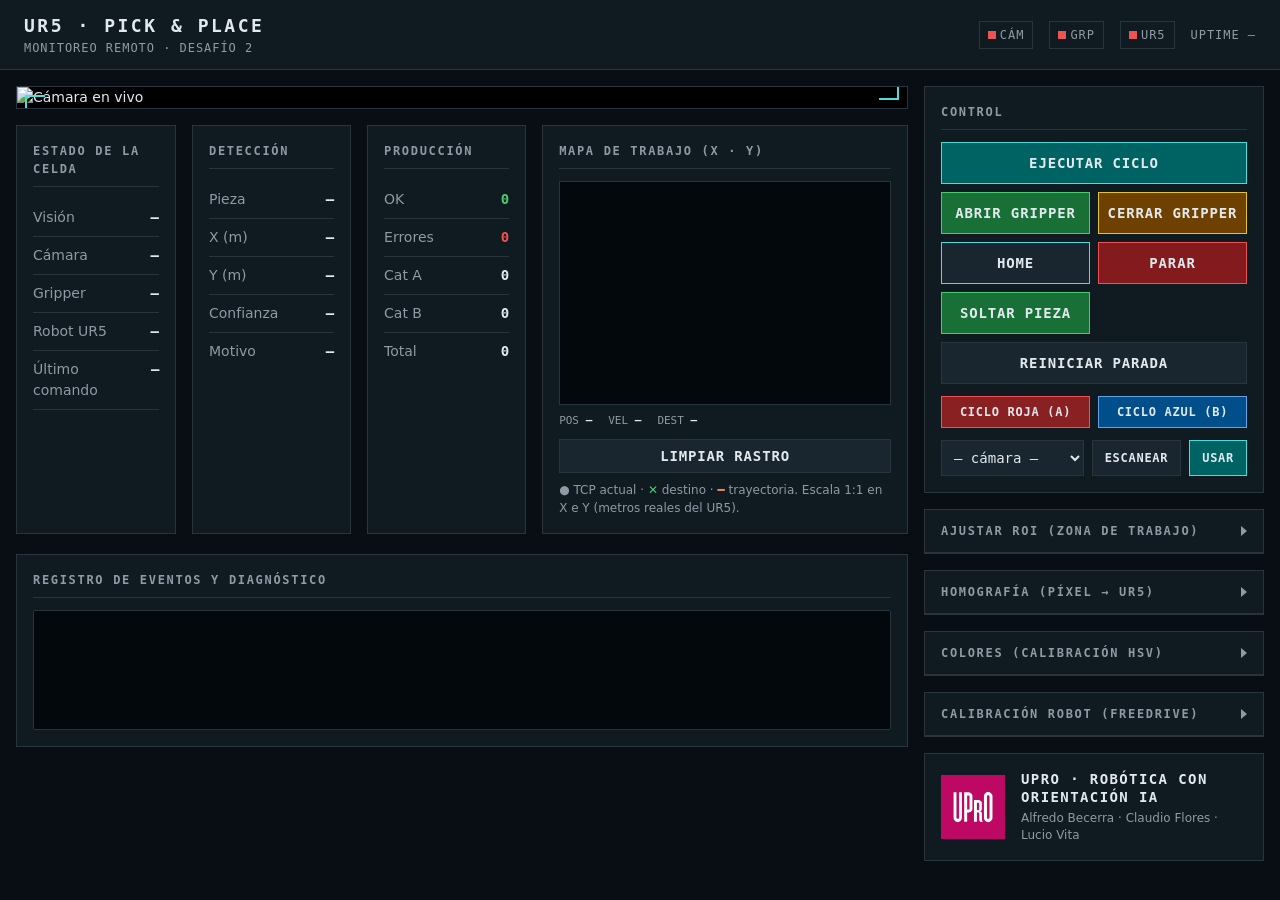
==== commit dbc19f7e: "feat(calib): calibracion de Home, cotas Z y destinos en vivo desde Freedrive (web y atajos)" ====
--- a/templates/dashboard.html
+++ b/templates/dashboard.html
@@ -539,7 +539,7 @@
           <button class="ciclo full" onclick="cmd('ciclo')">Ejecutar ciclo</button>
           <button class="abrir" onclick="cmd('abrir')">Abrir gripper</button>
           <button class="cerrar" onclick="cmd('cerrar')">Cerrar gripper</button>
-          <button class="home" onclick="cmd('home')">Home</button>
+          <button class="home" onclick="cmd('home')" title="Mueve el robot a la pose home_pose de vision/config.json">Home</button>
           <button class="stop" onclick="cmd('detener')">Parar</button>
           <button class="abrir" onclick="cmd('soltar')" title="Invierte el movimiento en curso y abre el gripper, soltando la pieza de forma controlada">Soltar pieza</button>
           <button class="reset full" onclick="cmd('reset')">Reiniciar parada</button>
@@ -628,6 +628,23 @@
         </div>
       </details>
 
+      <details class="panel panel-calibracion" id="panel-calibracion">
+        <summary><h2>Calibración Robot (Freedrive)</h2><span class="chev" aria-hidden="true"></span></summary>
+        <div class="panel-body">
+          <div class="roi-info" style="margin-bottom:8px">
+            Con el robot en <b>Freedrive</b> (guiado manual con la mano), llevalo a la posición deseada y presioná un botón para capturar las coordenadas directamente en <b>config.json</b>:
+          </div>
+          <div class="roi-btns">
+            <button class="roi-aplicar" style="grid-column:1/-1;padding:10px;font-size:0.85rem" onclick="calibrarRobot('home')">📍 Guardar Pose HOME Actual</button>
+            <button class="roi-mover" onclick="calibrarRobot('z_pick')">📐 Fijar Z Pick (agarre)</button>
+            <button class="roi-mover" onclick="calibrarRobot('z_seguro')">🛡️ Fijar Z Seguro</button>
+            <button class="cat-A" onclick="calibrarRobot('destino_a')">📥 Destino Caja A (Rojo)</button>
+            <button class="cat-B" onclick="calibrarRobot('destino_b')">📥 Destino Caja B (Azul)</button>
+          </div>
+          <div class="roi-info" style="margin-top:10px" id="calib-robot-info">Valores guardados: Home, Z Pick y Z Seguro se actualizan al instante.</div>
+        </div>
+      </details>
+
       <div class="panel panel-logo">
         <img src="/logo-upro.jpg" alt="Logo UPrO">
         <div class="logo-txt">
@@ -894,6 +911,28 @@
       }
     }
 
+    // ------------------------------------------- calibración física del robot
+    async function calibrarRobot(accion) {
+      try {
+        const r = await fetch("/api/calibrar_robot", {
+          method: "POST",
+          headers: { "Content-Type": "application/json" },
+          body: JSON.stringify({ accion }),
+        });
+        const d = await r.json();
+        toast(d.mensaje || accion);
+        if (d.ok && d.config) {
+          const info = $("calib-robot-info");
+          if (info) {
+            info.innerHTML = `<b>Última captura:</b> ${d.mensaje}<br>` +
+              `Z Pick: <b>${(d.config.z_pick * 1000).toFixed(1)} mm</b> | Z Seguro: <b>${(d.config.z_seguro * 1000).toFixed(1)} mm</b>`;
+          }
+        }
+      } catch (e) {
+        toast("Error de red: " + e);
+      }
+    }
+
     // ------------------------------------------- asistente de homografía
     let frameTamano = { ancho: 1280, alto: 720 };
     let calibrandoHom = false;
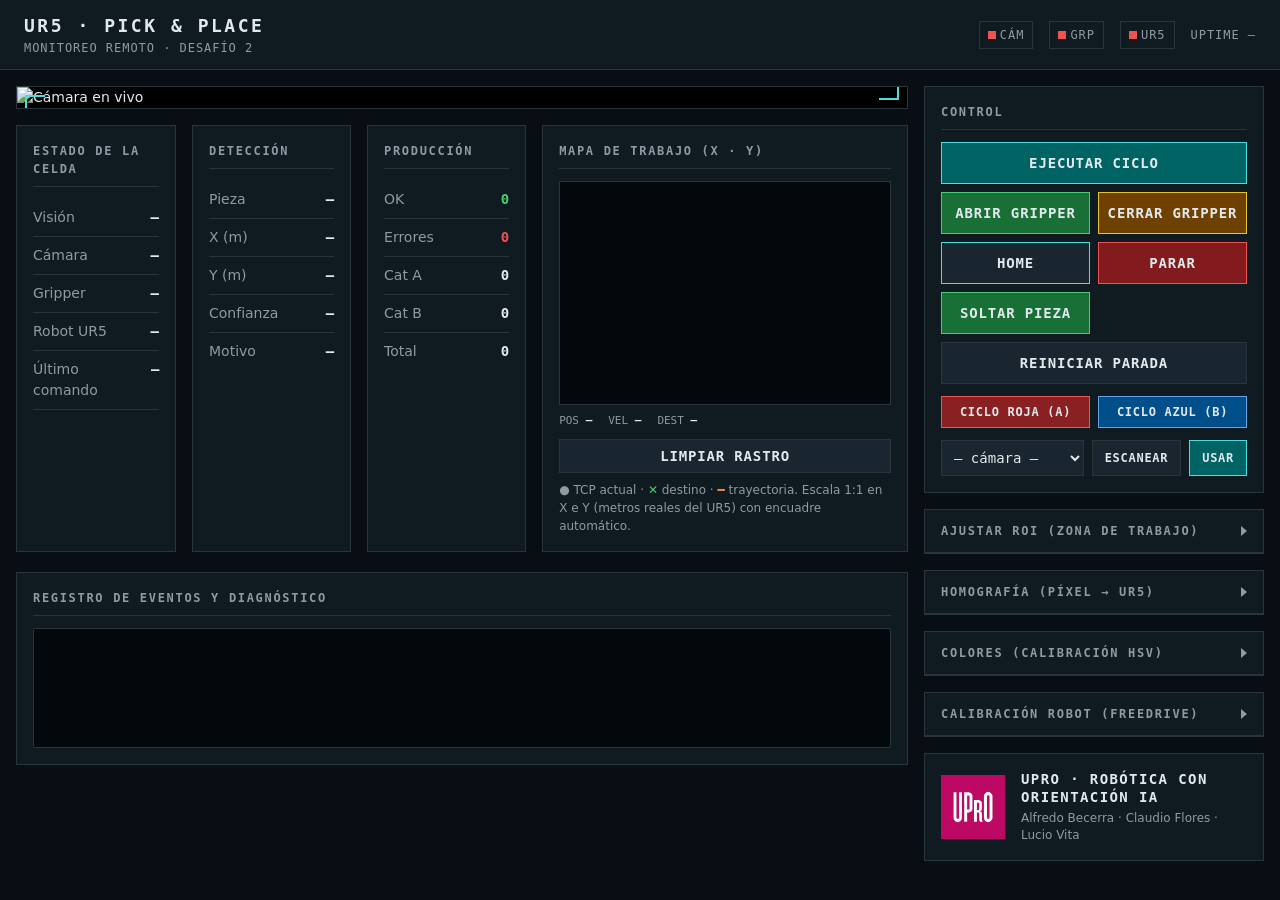
==== commit 52a594a3: "feat(map): auto fit en mapa y calibracion de margen de error en pick" ====
--- a/templates/dashboard.html
+++ b/templates/dashboard.html
@@ -520,7 +520,7 @@
             <span style="color:var(--color-ink-2)">●</span> TCP actual ·
             <span style="color:var(--color-ok)">✕</span> destino ·
             <span style="color:#e88a4a">━</span> trayectoria.
-            Escala 1:1 en X e Y (metros reales del UR5).
+            Escala 1:1 en X e Y (metros reales del UR5) con encuadre automático.
           </div>
         </div>
 
@@ -638,6 +638,7 @@
             <button class="roi-aplicar" style="grid-column:1/-1;padding:10px;font-size:0.85rem" onclick="calibrarRobot('home')">📍 Guardar Pose HOME Actual</button>
             <button class="roi-mover" onclick="calibrarRobot('z_pick')">📐 Fijar Z Pick (agarre)</button>
             <button class="roi-mover" onclick="calibrarRobot('z_seguro')">🛡️ Fijar Z Seguro</button>
+            <button class="roi-mover" style="grid-column:1/-1" onclick="calibrarRobot('offset_pick')">🎯 Corregir offset de pick (TCP sobre la pieza detectada)</button>
             <button class="cat-A" onclick="calibrarRobot('destino_a')">📥 Destino Caja A (Rojo)</button>
             <button class="cat-B" onclick="calibrarRobot('destino_b')">📥 Destino Caja B (Azul)</button>
           </div>
@@ -925,7 +926,8 @@
           const info = $("calib-robot-info");
           if (info) {
             info.innerHTML = `<b>Última captura:</b> ${d.mensaje}<br>` +
-              `Z Pick: <b>${(d.config.z_pick * 1000).toFixed(1)} mm</b> | Z Seguro: <b>${(d.config.z_seguro * 1000).toFixed(1)} mm</b>`;
+              `Z Pick: <b>${(d.config.z_pick * 1000).toFixed(1)} mm</b> | Z Seguro: <b>${(d.config.z_seguro * 1000).toFixed(1)} mm</b><br>` +
+              `Offset pick: <b>X ${(d.config.pick_offset_x * 1000).toFixed(1)} mm · Y ${(d.config.pick_offset_y * 1000).toFixed(1)} mm</b>`;
           }
         }
       } catch (e) {
@@ -1034,10 +1036,27 @@
 
       // Transformación mundo -> píxel con la MISMA escala en X e Y,
       // de modo que las distancias del mapa son proporcionales a las reales.
-      const cx = (zona.min_x + zona.max_x) / 2;
-      const cy = (zona.min_y + zona.max_y) / 2;
-      const spanX = Math.max((zona.max_x - zona.min_x) * 1.18, 0.02);
-      const spanY = Math.max((zona.max_y - zona.min_y) * 1.18, 0.02);
+      // Auto-fit: la escala se calcula con TODOS los puntos relevantes (zona,
+      // TCP, destino y detección), no solo con la zona calibrada. Así ningún
+      // marcador queda recortado aunque esté fuera del área de trabajo. Se
+      // excluye el rastro porque se purga con el tiempo y haría saltar el zoom.
+      const xs = [zona.min_x, zona.max_x];
+      const ys = [zona.min_y, zona.max_y];
+      const incluir = (p) => {
+        if (!p || p.length < 2 || !isFinite(p[0]) || !isFinite(p[1])) return;
+        xs.push(Number(p[0]));
+        ys.push(Number(p[1]));
+      };
+      incluir(robot.pos);
+      incluir(robot.destino);
+      if (det.ok && det.x_ur5 != null) incluir([det.x_ur5, det.y_ur5]);
+
+      const minX = Math.min(...xs), maxX = Math.max(...xs);
+      const minY = Math.min(...ys), maxY = Math.max(...ys);
+      const cx = (minX + maxX) / 2;
+      const cy = (minY + maxY) / 2;
+      const spanX = Math.max((maxX - minX) * 1.15, 0.05);
+      const spanY = Math.max((maxY - minY) * 1.15, 0.05);
       const esc = Math.min((w - 4) / spanX, (h - 4) / spanY);
       const MX = MAPA_W / 2;
       const MY = MAPA_MARGEN + h / 2;
@@ -1086,14 +1105,20 @@
       // Trayectoria (de más vieja a más nueva, con brillo creciente)
       const tray = robot.trayectoria || [];
       for (let i = 1; i < tray.length; i++) {
+        const x1 = px(tray[i - 1][0]), y1 = py(tray[i - 1][1]);
+        const x2 = px(tray[i][0]), y2 = py(tray[i][1]);
+        // Con el robot quieto el rastreador acumula muestras casi coincidentes;
+        // dibujarlas deja un punto azul pegado al borde del TCP que parece otro
+        // marcador. Descartar tramos sub-píxel elimina ese artefacto.
+        if (Math.hypot(x2 - x1, y2 - y1) < 2) continue;
         const t = i / Math.max(1, tray.length - 1);
         ctx.strokeStyle = "rgb(" + Math.round(70 + 30 * t) + "," +
                           Math.round(110 + 70 * t) + "," +
                           Math.round(160 + 90 * t) + ")";
         ctx.lineWidth = i > tray.length - 12 ? 3 : 2;
         ctx.beginPath();
-        ctx.moveTo(px(tray[i - 1][0]), py(tray[i - 1][1]));
-        ctx.lineTo(px(tray[i][0]), py(tray[i][1]));
+        ctx.moveTo(x1, y1);
+        ctx.lineTo(x2, y2);
         ctx.stroke();
       }
 
@@ -1131,6 +1156,10 @@
       // Posición actual del TCP
       if (robot.pos) {
         const X = px(robot.pos[0]), Y = py(robot.pos[1]);
+        // Halo del color del fondo: tapa cualquier resto del rastro que pueda
+        // asomar bajo el marcador y lo mantiene visualmente separado.
+        ctx.fillStyle = "#0e1115";
+        ctx.beginPath(); ctx.arc(X, Y, 7, 0, Math.PI * 2); ctx.fill();
         ctx.strokeStyle = "rgba(255,255,255,0.35)";
         ctx.lineWidth = 1;
         ctx.beginPath(); ctx.arc(X, Y, 9, 0, Math.PI * 2); ctx.stroke();
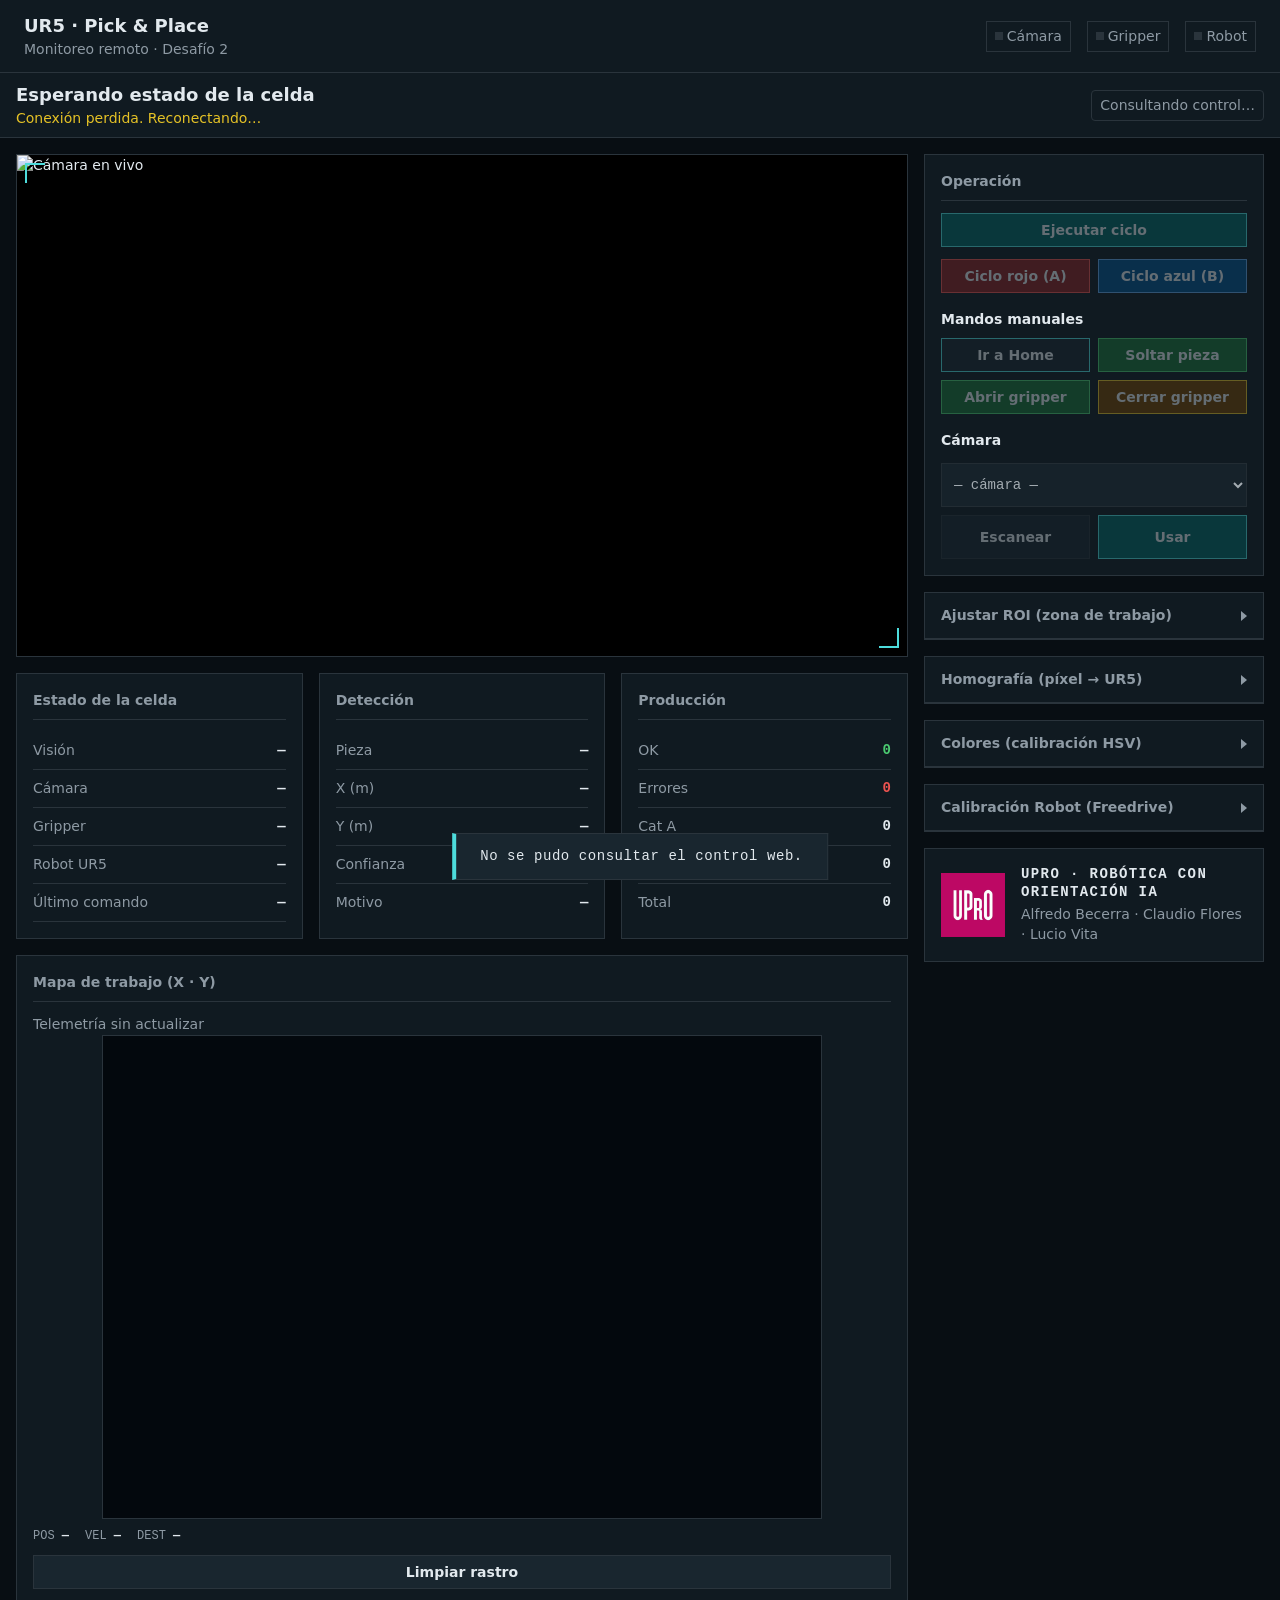
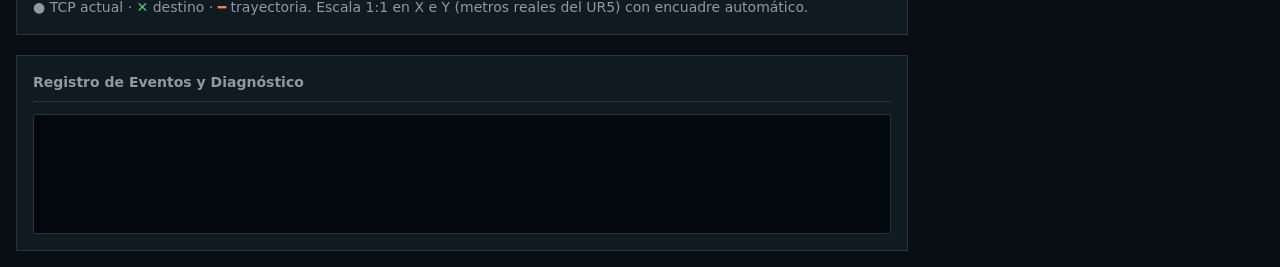
==== commit 40073884: "feat(dashboard): auditoria ux/ui y funcionalidades web" ====
--- a/templates/dashboard.html
+++ b/templates/dashboard.html
@@ -30,7 +30,7 @@
       --space-sm:  1rem;    --space-md:  1.5rem;  --space-lg: 2rem;
 
       /* text */
-      --text-xs: 0.6875rem; --text-sm: 0.75rem;  --text-md: 0.875rem;
+      --text-xs: 0.75rem; --text-sm: 0.875rem; --text-md: 0.875rem;
       --text-lg: 1.125rem;  --text-xl: 1.375rem; --text-2xl: 2rem;
 
       /* motion */
@@ -39,8 +39,6 @@
     }
 
     * { box-sizing: border-box; }
-
-    html, body { overflow-x: clip; }
 
     body {
       margin: 0;
@@ -65,27 +63,20 @@
       border-bottom: 1px solid var(--color-rule);
     }
     header h1 {
-      font-family: var(--font-mono);
       font-size: var(--text-lg);
       font-weight: 600;
-      letter-spacing: 0.14em;
-      text-transform: uppercase;
       margin: 0;
       min-width: 0;
       overflow-wrap: anywhere;
     }
     header .sub,
     .sub {
-      font-family: var(--font-mono);
       color: var(--color-ink-2);
       font-size: var(--text-sm);
-      letter-spacing: 0.08em;
-      text-transform: uppercase;
     }
     .estado-celda {
       display: flex; align-items: center; gap: var(--space-sm);
-      font-family: var(--font-mono); font-size: var(--text-sm);
-      letter-spacing: 0.08em;
+      font-size: var(--text-sm);
     }
     .led-chip {
       display: inline-flex; align-items: center; gap: var(--space-3xs);
@@ -100,26 +91,59 @@
     .led[data-on="1"] { background: var(--color-ok); }
     .led[data-on="0"] { background: var(--color-bad); }
 
+    .barra-operacion {
+      position: sticky; top: 0; z-index: 5;
+      display: flex; align-items: center; justify-content: space-between;
+      flex-wrap: wrap; gap: var(--space-2xs) var(--space-sm);
+      padding: var(--space-2xs) var(--space-sm);
+      background: var(--color-paper-2);
+      border-bottom: 1px solid var(--color-rule);
+    }
+    .fase-ciclo { font-size: var(--text-lg); font-weight: 600; }
+    .conexion { color: var(--color-ink-2); font-size: var(--text-sm); }
+    .conexion[data-viva="false"], .fase-ciclo[data-alerta="true"] { color: var(--color-warn); }
+    .detalle-conexion, .acciones-operacion, .mandos-operacion {
+      display: flex; align-items: center; flex-wrap: wrap;
+      gap: var(--space-2xs);
+    }
+    .acciones-operacion { column-gap: var(--space-sm); }
+    .mandos-operacion[hidden] { display: none; }
+    .estado-control {
+      padding: var(--space-3xs) var(--space-2xs);
+      border: 1px solid var(--color-rule);
+      border-radius: 0.25rem;
+    }
+    .acciones-operacion .stop { border: 2px solid var(--color-bad); }
+    .estado-parada { flex-basis: 100%; margin: 0; overflow-wrap: anywhere; }
+    .estado-parada[data-error="true"] { color: var(--color-warn); }
+    .estado-celda { flex-wrap: wrap; }
+    .panel .v { overflow-wrap: anywhere; }
+
     /* ------------------------------------------------------------- layout */
     main {
-      display: grid; grid-template-columns: 1fr 340px; gap: var(--space-sm);
+      display: grid; grid-template-columns: minmax(0, 1fr) 340px; gap: var(--space-sm);
       padding: var(--space-sm);
       max-width: 1800px; margin: 0 auto; align-items: start;
     }
     @media (min-width: 1600px) {
-      main { grid-template-columns: 1fr 380px; }
-    }
-    .col-principal { display: grid; gap: var(--space-sm); --ancho-video: 100%; }
-    .col-lateral   { display: grid; gap: var(--space-sm); }
+      main { grid-template-columns: minmax(0, 1fr) 380px; }
+    }
+    .col-principal { display: grid; gap: var(--space-sm); min-width: 0; container-type: inline-size; }
+    .col-lateral { display: grid; gap: var(--space-sm); min-width: 0; }
 
     .info-paneles {
       display: grid; gap: var(--space-sm);
-      grid-template-columns: minmax(160px, 1fr) minmax(150px, 1fr) minmax(130px, 1fr) minmax(280px, 2.3fr);
+      grid-template-columns: repeat(2, minmax(0, 1fr));
+    }
+    .info-paneles > * { min-width: 0; }
+    .panel-mapa { grid-column: 1 / -1; }
+    @container (min-width: 800px) {
+      .info-paneles { grid-template-columns: repeat(3, minmax(0, 1fr)); }
     }
     @media (max-width: 900px) {
-      main { grid-template-columns: 1fr; }
+      main { grid-template-columns: minmax(0, 1fr); }
       .col-principal, .col-lateral, .info-paneles { display: contents; }
-      .video-wrap       { order: 1; }
+      .panel-video      { order: 1; }
       .panel-control    { order: 2; }
       .panel-estado     { order: 3; }
       .panel-deteccion  { order: 4; }
@@ -129,7 +153,8 @@
       .panel-roi        { order: 8; }
       .panel-homografia { order: 9; }
       .panel-hsv        { order: 10; }
-      .panel-logo       { order: 11; }
+      .panel-calibracion { order: 11; }
+      .panel-logo        { order: 12; }
     }
 
     /* -------------------------------------------------------------- video */
@@ -139,15 +164,29 @@
       overflow: hidden; position: relative;
       width: 100%;
     }
-    @media (min-width: 901px) {
-      .col-principal {
-        --ancho-video: min(100%, max(360px, calc((100vh - 340px) * var(--ar-video, 1.78))));
-        --ancho-video: min(100%, max(360px, calc((100dvh - 340px) * var(--ar-video, 1.78))));
-      }
-      .video-wrap   { width: var(--ancho-video); margin: 0 auto; }
-      .info-paneles { width: var(--ancho-video); margin: 0 auto; }
-    }
-    .video-wrap img { width: 100%; display: block; }
+    .video-wrap img {
+      width: 100%; display: block;
+      aspect-ratio: var(--ar-video, 1.7778);
+      max-height: 60dvh; object-fit: contain;
+    }
+
+    .hom-guia { padding: var(--space-xs); background: var(--color-paper-2); border: 1px solid var(--color-rule); }
+    .hom-guia p { margin: 0 0 var(--space-2xs); }
+    .hom-guia button, .hom-guia input { min-height: 44px; }
+    .hom-guia a, #hom-ir-video { color: var(--color-accent); }
+    .hom-coordenadas { display: flex; align-items: end; flex-wrap: wrap; gap: var(--space-2xs); }
+    .hom-coordenadas label { display: grid; gap: var(--space-3xs); }
+    .hom-coordenadas input {
+      width: 7ch; padding: var(--space-2xs); color: var(--color-ink);
+      background: var(--color-paper-3); border: 1px solid var(--color-rule);
+      font: inherit; color-scheme: dark;
+    }
+    .hom-cursor {
+      position: absolute; width: 17px; height: 17px;
+      border: 2px solid var(--color-accent); border-radius: 50%;
+      box-shadow: 0 0 0 1px var(--color-paper);
+      transform: translate(-50%, -50%); pointer-events: none;
+    }
 
     /* retícula de esquina (marco de targeting) — no interfiere con los clics
        de calibración de homografía (pointer-events: none) */
@@ -176,11 +215,8 @@
       min-width: 0;
     }
     .panel h2 {
-      font-family: var(--font-mono);
       font-size: var(--text-sm);
       font-weight: 600;
-      text-transform: uppercase;
-      letter-spacing: 0.14em;
       color: var(--color-ink-2);
       margin: 0 0 var(--space-xs);
       padding-bottom: var(--space-2xs);
@@ -202,8 +238,8 @@
     details.panel > summary::-webkit-details-marker { display: none; }
     details.panel > summary h2 {
       margin: 0; padding: 0; border: none;
-      font-family: var(--font-mono); font-size: var(--text-sm);
-      font-weight: 600; text-transform: uppercase; letter-spacing: 0.14em;
+      font-size: var(--text-sm);
+      font-weight: 600;
       color: var(--color-ink-2);
       min-width: 0; overflow-wrap: anywhere;
     }
@@ -257,12 +293,10 @@
     .grid-botones { display: grid; grid-template-columns: minmax(0, 1fr) minmax(0, 1fr); gap: var(--space-2xs); }
 
     button {
-      font-family: var(--font-mono);
+      font-family: var(--font-sans);
       font-size: var(--text-md);
       font-weight: 600;
-      text-transform: uppercase;
-      letter-spacing: 0.06em;
-      padding: var(--space-xs) var(--space-2xs);
+      padding: var(--space-2xs) var(--space-xs);
       border: 1px solid var(--color-rule);
       border-radius: 0;
       cursor: pointer;
@@ -270,6 +304,7 @@
       background: var(--color-paper-3);
       transition: filter var(--dur-short) var(--ease-out);
       min-width: 0;
+      overflow-wrap: anywhere;
     }
     button:hover  { filter: brightness(1.25); }
     button:active { transform: translateY(1px); }
@@ -291,9 +326,17 @@
     .cat-A { background: oklch(42% 0.14 25); border-color: var(--color-bad); }
     .cat-B { background: oklch(42% 0.12 250); border-color: oklch(70% 0.12 250); }
 
-    .cam-ctl { display: flex; gap: var(--space-2xs); margin-top: var(--space-xs); }
+    .panel-control h3 { font-size: var(--text-sm); margin: var(--space-sm) 0 var(--space-2xs); }
+    .panel-control > .ciclo { width: 100%; }
+    .cam-ctl {
+      display: grid; grid-template-columns: repeat(2, minmax(0, 1fr));
+      gap: var(--space-2xs); margin-top: var(--space-xs);
+    }
+    .cam-ctl select, .cam-ctl p { grid-column: 1 / -1; }
+    .cam-ctl p { margin: 0; overflow-wrap: anywhere; }
+    .cam-ctl button, .cam-ctl select { min-height: 44px; }
     .cam-ctl select {
-      flex: 1; min-width: 0;
+      width: 100%; min-width: 0;
       padding: var(--space-2xs);
       border-radius: 0;
       border: 1px solid var(--color-rule);
@@ -322,13 +365,11 @@
       overflow-wrap: anywhere;
     }
     .roi-info b { color: var(--color-warn); font-family: var(--font-mono); }
-    .hsv-verde   { background: oklch(48% 0.12 150); border-color: var(--color-ok); }
-    .hsv-violeta { background: oklch(42% 0.12 300); border-color: oklch(70% 0.12 300); }
     .hsv-sel     { outline: 3px solid var(--color-warn); outline-offset: -1px; }
 
     /* ---------------------------------------------------------- mapa robot */
     .panel-mapa canvas {
-      width: 100%; height: auto; display: block;
+      width: 100%; max-width: 720px; height: auto; display: block; margin-inline: auto;
       background: oklch(13% 0.015 240);
       border: 1px solid var(--color-rule);
     }
@@ -408,7 +449,7 @@
       pointer-events: none;
       max-width: min(90vw, 32rem);
     }
-    #toast.show { opacity: 1; }
+    #toast.show { opacity: 1; z-index: 10; }
 
     /* ------------------------------------------------------------- logo UPrO */
     .panel-logo {
@@ -461,18 +502,56 @@
       <div class="sub">Monitoreo remoto · Desafío 2</div>
     </div>
     <div class="estado-celda" aria-label="Estado de hardware de la celda">
-      <span class="led-chip"><i class="led" id="led-camara" data-on="0" aria-hidden="true"></i>CÁM</span>
-      <span class="led-chip"><i class="led" id="led-gripper" data-on="0" aria-hidden="true"></i>GRP</span>
-      <span class="led-chip"><i class="led" id="led-robot" data-on="0" aria-hidden="true"></i>UR5</span>
-      <span class="sub" id="uptime">uptime —</span>
+      <span class="led-chip" id="chip-camara" role="img" aria-label="Cámara sin datos" title="Cámara sin datos"><i class="led" aria-hidden="true"></i>Cámara</span>
+      <span class="led-chip" id="chip-gripper" role="img" aria-label="Gripper sin datos" title="Gripper sin datos"><i class="led" aria-hidden="true"></i>Gripper</span>
+      <span class="led-chip" id="chip-robot" role="img" aria-label="Robot sin datos" title="Robot sin datos"><i class="led" aria-hidden="true"></i>Robot</span>
     </div>
   </header>
+
+  <div class="barra-operacion" aria-label="Estado y parada del ciclo">
+    <div>
+      <div class="fase-ciclo" id="fase-ciclo" role="status">Esperando estado de la celda</div>
+      <div class="detalle-conexion">
+        <span class="conexion" id="conexion" role="status" data-viva="false">Conectando…</span>
+        <span class="conexion" id="separador-conexion" aria-hidden="true" hidden>·</span>
+        <span class="conexion" id="ultima-actualizacion" hidden></span>
+      </div>
+    </div>
+    <div class="acciones-operacion">
+      <span class="conexion estado-control" id="estado-control" role="status">Consultando control…</span>
+      <div class="mandos-operacion" id="mandos-operacion" hidden>
+        <button id="tomar-control" onclick="cambiarControl('tomar')" hidden disabled>Tomar control</button>
+        <button id="soltar-control" onclick="cambiarControl('renunciar')" hidden>Dejar de controlar</button>
+        <button class="stop" id="detener-ciclo" onclick="cmd('detener')" hidden disabled>Detener ciclo</button>
+        <button class="reset" id="reiniciar-parada" onclick="cmd('reset')" hidden disabled>Reiniciar parada</button>
+      </div>
+      <p class="estado-parada" id="estado-parada" role="status" hidden></p>
+    </div>
+  </div>
 
   <main>
     <!-- Columna principal: video + datos informativos debajo -->
     <section class="col-principal">
-      <div class="video-wrap">
-        <img src="/video" alt="Cámara en vivo">
+      <div class="panel-video">
+        <div class="hom-guia" id="hom-guia" hidden>
+          <p id="hom-progreso" role="status" tabindex="-1"></p>
+          <button id="hom-deshacer-video" onclick="homografia('deshacer')">Deshacer punto</button>
+          <button id="hom-aplicar-video" onclick="homografia('aplicar')" hidden>Aplicar (guardar)</button>
+          <a href="#panel-homografia">Opciones de calibración</a>
+          <details id="hom-teclado">
+            <summary>Registrar punto con teclado</summary>
+            <form class="hom-coordenadas" id="hom-coordenadas">
+              <label>X (px)<input type="number" id="hom-x" min="0" step="1" inputmode="numeric" required></label>
+              <label>Y (px)<input type="number" id="hom-y" min="0" step="1" inputmode="numeric" required></label>
+              <button type="submit">Registrar punto</button>
+            </form>
+          </details>
+          <p id="hom-respuesta" role="status" hidden></p>
+        </div>
+        <div class="video-wrap">
+          <img id="video-camara" src="/video" alt="Cámara en vivo">
+          <span class="hom-cursor" id="hom-cursor" aria-hidden="true" hidden></span>
+        </div>
       </div>
 
       <div class="info-paneles">
@@ -506,6 +585,7 @@
 
         <div class="panel panel-mapa">
           <h2>Mapa de trabajo (X · Y)</h2>
+          <div id="estado-mapa" class="conexion" role="status"></div>
           <canvas id="mapa-robot" width="640" height="430"
                   aria-label="Mapa cenital a escala del área de trabajo del UR5, con la trayectoria y la posición actual"></canvas>
           <div class="mapa-pie">
@@ -534,26 +614,29 @@
     <!-- Columna lateral: solo controles interactivos -->
     <aside class="col-lateral">
       <div class="panel panel-control">
-        <h2>Control</h2>
+        <h2>Operación</h2>
+        <button class="ciclo" data-mando="ciclo" onclick="cmd('ciclo')" disabled>Ejecutar ciclo</button>
+        <div class="cat-btns">
+          <button class="cat-A" data-mando="ciclo" onclick="cmd('ciclo','A')" disabled>Ciclo rojo (A)</button>
+          <button class="cat-B" data-mando="ciclo" onclick="cmd('ciclo','B')" disabled>Ciclo azul (B)</button>
+        </div>
+        <h3>Mandos manuales</h3>
         <div class="grid-botones">
-          <button class="ciclo full" onclick="cmd('ciclo')">Ejecutar ciclo</button>
-          <button class="abrir" onclick="cmd('abrir')">Abrir gripper</button>
-          <button class="cerrar" onclick="cmd('cerrar')">Cerrar gripper</button>
-          <button class="home" onclick="cmd('home')" title="Mueve el robot a la pose home_pose de vision/config.json">Home</button>
-          <button class="stop" onclick="cmd('detener')">Parar</button>
-          <button class="abrir" onclick="cmd('soltar')" title="Invierte el movimiento en curso y abre el gripper, soltando la pieza de forma controlada">Soltar pieza</button>
-          <button class="reset full" onclick="cmd('reset')">Reiniciar parada</button>
+          <button class="home" data-mando="home" onclick="cmd('home')" disabled>Ir a Home</button>
+          <button class="abrir" data-mando="gripper" onclick="cmd('soltar')" disabled>Soltar pieza</button>
+          <button class="abrir" data-mando="gripper" onclick="cmd('abrir')" disabled>Abrir gripper</button>
+          <button class="cerrar" data-mando="gripper" onclick="cmd('cerrar')" disabled>Cerrar gripper</button>
         </div>
-        <div class="cat-btns">
-          <button class="cat-A" onclick="cmd('ciclo','A')">Ciclo roja (A)</button>
-          <button class="cat-B" onclick="cmd('ciclo','B')">Ciclo azul (B)</button>
-        </div>
+        <p id="bloqueo-mandos" class="conexion" role="status" hidden></p>
+        <p id="estado-comando" role="status" class="conexion" hidden></p>
+        <h3>Cámara</h3>
         <div class="cam-ctl">
-          <select id="sel-camara" title="Cámara activa">
+          <select id="sel-camara" aria-label="Cámara activa">
             <option value="">— cámara —</option>
           </select>
           <button class="cam-escanear" onclick="escanearCamaras()">Escanear</button>
           <button class="cam-usar" onclick="cambiarCamara()">Usar</button>
+          <p id="estado-camara" class="conexion" role="status" hidden></p>
         </div>
       </div>
 
@@ -589,6 +672,7 @@
             <button class="roi-reset" onclick="homografia('reset')">Reset fábrica</button>
           </div>
           <div class="roi-info">Estado: <b id="hom-estado">—</b></div>
+          <a id="hom-ir-video" href="#hom-progreso" hidden>Ir al video</a>
           <div class="roi-info">Puntos_px (ROI-relativos): <span id="hom-puntos">—</span></div>
           <div class="roi-info">Puntos_ur5 (m): <span id="hom-ur5">—</span></div>
           <div class="roi-info">Con el modo de calibración activo, <b>hacé clic sobre el video</b> sobre cada marca física: 1 sup-izq → 2 sup-der → 3 inf-der → 4 inf-izq. Los clics se convierten automáticamente a coordenadas de la ROI. Si cambiás la ROI después, recalibrá.</div>
@@ -601,8 +685,6 @@
           <div class="roi-btns">
             <button id="hsv-rojo" class="cat-A" onclick="hsv('color','rojo')">Rojo (A)</button>
             <button id="hsv-azul" class="cat-B" onclick="hsv('color','azul')">Azul (B)</button>
-            <button id="hsv-verde" class="hsv-verde" onclick="hsv('color','verde')">Verde (C)</button>
-            <button id="hsv-violeta" class="hsv-violeta" onclick="hsv('color','violeta')">Violeta (D)</button>
           </div>
           <div class="roi-btns" style="margin-top:8px">
             <button class="roi-mover" onclick="hsv('matiz_izquierda')">Matiz −</button>
@@ -638,9 +720,13 @@
             <button class="roi-aplicar" style="grid-column:1/-1;padding:10px;font-size:0.85rem" onclick="calibrarRobot('home')">📍 Guardar Pose HOME Actual</button>
             <button class="roi-mover" onclick="calibrarRobot('z_pick')">📐 Fijar Z Pick (agarre)</button>
             <button class="roi-mover" onclick="calibrarRobot('z_seguro')">🛡️ Fijar Z Seguro</button>
-            <button class="roi-mover" style="grid-column:1/-1" onclick="calibrarRobot('offset_pick')">🎯 Corregir offset de pick (TCP sobre la pieza detectada)</button>
+            <button class="roi-mover" onclick="calibrarRobot('offset_pick_capturar')">1️⃣ Capturar pieza con cámara</button>
+            <button class="roi-mover" onclick="calibrarRobot('offset_pick_confirmar')">2️⃣ Confirmar TCP sobre la pieza</button>
             <button class="cat-A" onclick="calibrarRobot('destino_a')">📥 Destino Caja A (Rojo)</button>
             <button class="cat-B" onclick="calibrarRobot('destino_b')">📥 Destino Caja B (Azul)</button>
+          </div>
+          <div class="roi-info" style="margin-top:10px">
+            <b>Offset de pick (2 pasos):</b> 1️⃣ dejá la pieza apoyada con el brazo afuera y capturá la imagen; 2️⃣ llevá el TCP con freedrive hasta el centro real de esa pieza y confirmá. No se pueden hacer juntos: el brazo tapa la pieza en la cámara.
           </div>
           <div class="roi-info" style="margin-top:10px" id="calib-robot-info">Valores guardados: Home, Z Pick y Z Seguro se actualizan al instante.</div>
         </div>
@@ -656,7 +742,7 @@
     </aside>
   </main>
 
-  <div id="toast"></div>
+  <div id="toast" role="status"></div>
 
   <script>
     const $ = (id) => document.getElementById(id);
@@ -675,10 +761,11 @@
       window._toastT = setTimeout(() => t.classList.remove("show"), 2600);
     }
 
-    // LEDs del header (estado rápido de hardware, solo visual)
-    function setLed(id, ok) {
-      const el = $(id);
-      if (el) el.dataset.on = ok ? "1" : "0";
+    function setLed(id, ok, descripcion) {
+      const chip = $(id);
+      chip.querySelector(".led").dataset.on = ok ? "1" : "0";
+      chip.title = descripcion;
+      chip.setAttribute("aria-label", descripcion);
     }
 
     // Paneles colapsables de calibración: colapsados por defecto y con el
@@ -692,37 +779,227 @@
         localStorage.setItem("panel:" + id, d.open ? "1" : "0"));
     }
 
+    const fases = {
+      INICIANDO: "Iniciando celda",
+      LISTO: "Listo para ejecutar",
+      ESPERANDO_PIEZA: "Esperando pieza",
+      DETECTANDO: "Buscando pieza",
+      ROBOT_ACTUANDO: "Ciclo en curso",
+      VERIFICANDO: "Verificando agarre",
+      PARADA_SEGURIDAD: "Parada activa",
+      APERTURA_WATCHDOG: "Parada por pérdida de comunicación con el gripper",
+      ERROR_CICLO: "Ciclo interrumpido",
+      CALIBRACION_PENDIENTE: "Verificá la calibración de cámara y ROI",
+      SIN_FRAME: "Sin imagen de cámara",
+    };
+    const refEstadoMs = 2000;
+    let ultimaActualizacion = 0;
+    let conexionViva = false;
+    let estadoCelda = null;
+    let comandoPendiente = false;
+    let paradaPendiente = false;
+    let camaraPendiente = false;
+    let tieneControl = false;
+    let cambiandoControl = false;
+    let controlInicializado = false;
+    const idPestana = crearIdPestana();
+    let pestanaAnterior = "";
+    try {
+      if (performance.getEntriesByType("navigation")[0]?.type === "reload") {
+        pestanaAnterior = sessionStorage.getItem("ur5Pestana") || "";
+      }
+      sessionStorage.setItem("ur5Pestana", idPestana);
+    } catch (e) {
+      // Sin almacenamiento se puede volver a tomar el cupo desde el mismo navegador.
+    }
+
+    function crearIdPestana() {
+      return Array.from(crypto.getRandomValues(new Uint8Array(16)),
+        b => b.toString(16).padStart(2, "0")).join("");
+    }
+
+    function solicitarControl(url, opciones = {}) {
+      const headers = new Headers(opciones.headers);
+      headers.set("X-UR5-Pestana", idPestana);
+      return fetch(url, {...opciones, headers});
+    }
+
+    function mostrarControl(s) {
+      tieneControl = !!s.controla;
+      controlInicializado = true;
+      const estado = $("estado-control");
+      const texto = tieneControl ? "Control activo" :
+        (s.puede_tomar ? "Solo lectura" : "Solo lectura · Control ocupado");
+      if (estado.textContent !== texto) estado.textContent = texto;
+      $("mandos-operacion").hidden = !tieneControl && !s.puede_tomar;
+      $("tomar-control").hidden = tieneControl || !s.puede_tomar;
+      $("tomar-control").disabled = !s.puede_tomar;
+      $("soltar-control").hidden = !tieneControl;
+      actualizarMandos();
+    }
+
+    async function cambiarControl(accion = "") {
+      if (cambiandoControl) return;
+      cambiandoControl = true;
+      try {
+        const opciones = {cache: "no-store", signal: AbortSignal.timeout(refEstadoMs)};
+        if (accion) Object.assign(opciones, {
+          method: "POST", body: new URLSearchParams({accion, anterior: pestanaAnterior}),
+        });
+        const r = await solicitarControl("/api/control", opciones);
+        if (!r.ok && r.status !== 409) throw new Error("Control no disponible");
+        mostrarControl(await r.json());
+        if (accion === "reanudar") pestanaAnterior = "";
+      } catch (e) {
+        if (accion || !controlInicializado) toast("No se pudo consultar el control web.");
+      } finally {
+        cambiandoControl = false;
+      }
+    }
+
+    addEventListener("pagehide", () => {
+      if (tieneControl) {
+        navigator.sendBeacon("/api/control", new URLSearchParams({
+          accion: "salir", pestaña: idPestana,
+        }));
+      }
+    });
+    addEventListener("pageshow", ev => { if (ev.persisted) cambiarControl("reanudar"); });
+
+    function actualizarMandos() {
+      const s = estadoCelda;
+      const ocupado = !tieneControl || !conexionViva || !s || s.operacion_en_curso || comandoPendiente;
+      $("detener-ciclo").hidden = !tieneControl;
+      $("detener-ciclo").disabled = !tieneControl || paradaPendiente;
+      const bloqueado = ocupado || s?.parada_activa;
+      const motivos = s?.bloqueo_mandos || {};
+      for (const boton of document.querySelectorAll("[data-mando]")) {
+        const motivo = motivos[boton.dataset.mando];
+        boton.disabled = bloqueado || !!motivo;
+        boton.title = motivo || "";
+      }
+      const aviso = $("bloqueo-mandos");
+      const motivo = tieneControl && conexionViva ? motivos.ciclo || "" : "";
+      aviso.hidden = !motivo;
+      if (aviso.textContent !== motivo) aviso.textContent = motivo;
+      for (const control of document.querySelectorAll(".cam-ctl button, .cam-ctl select, aside details button")) {
+        const calibracion = control.closest("#panel-calibracion");
+        control.disabled = bloqueado || (calibracion && !!motivos.calibrar_robot) ||
+          (camaraPendiente && !!control.closest(".cam-ctl")) ||
+          (homPendiente && !!control.closest("#panel-homografia"));
+        if (calibracion) control.title = motivos.calibrar_robot || "";
+      }
+      const reset = $("reiniciar-parada");
+      reset.hidden = !tieneControl || !s?.parada_activa;
+      reset.disabled = ocupado || paradaPendiente || !!s?.parada_en_curso;
+      actualizarControlesHomografia(bloqueado);
+    }
+
+    function actualizarConexion(viva, mensaje = "") {
+      conexionViva = viva;
+      const el = $("conexion");
+      el.dataset.viva = String(viva);
+      el.hidden = viva;
+      if (el.textContent !== mensaje) el.textContent = mensaje;
+      $("separador-conexion").hidden = viva || !ultimaActualizacion;
+      actualizarMandos();
+    }
+
+    function recibirEstado(s) {
+      estadoCelda = s;
+      ultimaActualizacion = Date.now();
+      const hora = new Date(ultimaActualizacion).toLocaleTimeString("es-AR");
+      const marca = $("ultima-actualizacion");
+      marca.textContent = "Última actualización " + hora;
+      marca.hidden = false;
+      aplicarEstado(s);
+      actualizarConexion(true);
+    }
+
+    function mostrarEstadoParada(mensaje, error = false) {
+      const salida = $("estado-parada");
+      salida.textContent = mensaje;
+      salida.dataset.error = String(error);
+      salida.hidden = !mensaje;
+    }
+
     async function cmd(accion, categoria) {
+      const esParada = accion === "detener";
+      if (!tieneControl || (esParada ? paradaPendiente : !conexionViva || comandoPendiente)) return;
+      if (esParada) {
+        paradaPendiente = true;
+        mostrarEstadoParada("Enviando solicitud de parada…");
+      } else {
+        comandoPendiente = true;
+      }
+      actualizarMandos();
+      const salida = $("estado-comando");
       try {
-        const r = await fetch("/api/command", {
+        const r = await solicitarControl("/api/command", {
           method: "POST",
           headers: { "Content-Type": "application/json" },
           body: JSON.stringify({ accion, categoria: categoria || null }),
+          ...(esParada && {signal: AbortSignal.timeout(5000)}),
         });
         const data = await r.json();
-        toast(data.mensaje || accion);
+        if (r.status === 403) cambiarControl();
+        const aceptado = r.ok && data.ok === true;
+        const mensaje = data.mensaje || (aceptado ? "Comando recibido." : "Comando rechazado.");
+        if (esParada) {
+          mostrarEstadoParada(mensaje, !aceptado);
+        } else {
+          if (accion === "reset" && aceptado) mostrarEstadoParada("");
+          salida.hidden = false;
+          salida.textContent = mensaje;
+          toast(mensaje);
+        }
+        try {
+          const estado = await fetch("/api/state", {cache: "no-store", signal: AbortSignal.timeout(refEstadoMs)});
+          if (estado.ok) recibirEstado(await estado.json());
+        } catch (e) {
+          // SSE vuelve a sincronizar la vista cuando se recupera la conexión.
+        }
       } catch (e) {
-        toast("Error de red: " + e);
+        if (esParada) {
+          mostrarEstadoParada("No se pudo confirmar la solicitud de parada. Revisá la conexión.", true);
+        } else {
+          salida.hidden = false;
+          salida.textContent = "No se pudo confirmar el comando. Revisá la conexión.";
+          toast(salida.textContent);
+        }
+      } finally {
+        if (esParada) paradaPendiente = false;
+        else comandoPendiente = false;
+        actualizarMandos();
       }
     }
 
     function aplicarEstado(s) {
+      const fase = $("fase-ciclo");
+      const textoFase = fases[s.estado] || "Consultando estado de la celda";
+      if (fase.textContent !== textoFase) fase.textContent = textoFase;
+      fase.dataset.alerta = String(!!s.parada_activa || s.estado === "ERROR_CICLO" ||
+        s.estado === "CALIBRACION_PENDIENTE" || s.estado === "SIN_FRAME");
       // Hardware
       setText("v-camara",
               (s.camara_ok ? "OK" : "SIN CÁMARA") +
               (s.indice_camara != null ? " (índice " + s.indice_camara + ")" : ""),
               s.camara_ok ? "ok" : "bad");
-      setText("v-gripper", s.gripper_ok ? "OK" : "SIMULADO", s.gripper_ok ? "ok" : "warn");
-      setText("v-robot", s.robot_ok ? "OK" : "MOCK", s.robot_ok ? "ok" : "warn");
+      setText("v-gripper", s.gripper_ok ? "Conectado" : s.gripper_simulado ? "Simulado" : "Sin conexión física", s.gripper_ok ? "ok" : "warn");
+      const robotSimulado = s.robot_modo !== "real" && s.robot_ok;
+      setText("v-robot", robotSimulado ? "Simulado" : s.robot_ok ? "Conectado" : "Desconectado", s.robot_ok && !robotSimulado ? "ok" : "warn");
       setText("v-comando", s.ultimo_comando || "—");
 
       // LEDs del header
-      setLed("led-camara", s.camara_ok);
-      setLed("led-gripper", s.gripper_ok);
-      setLed("led-robot", s.robot_ok);
+      setLed("chip-camara", s.camara_ok, s.camara_ok ? "Cámara conectada" : "Cámara sin imagen");
+      setLed("chip-gripper", s.gripper_ok, s.gripper_ok ? "Gripper conectado" : s.gripper_simulado ? "Gripper simulado" : "Gripper sin conexión física");
+      setLed("chip-robot", s.robot_ok && !robotSimulado, robotSimulado ? "Robot simulado" :
+        s.robot_ok ? "Robot conectado" : "Robot desconectado");
 
       const det = s.deteccion || {};
-      setText("v-vision", det.ok ? "PIEZA DETECTADA" : "SIN PIEZA", det.ok ? "ok" : "warn");
+      const vision = det.ok ? "Pieza detectada" :
+        det.estado_vision === "sin_pieza" ? "Sin pieza" : "Visión pendiente";
+      setText("v-vision", vision, det.ok ? "ok" : "warn");
 
       // Detección
       setText("d-cat", det.ok ? (det.categoria || "—") : "—");
@@ -741,16 +1018,11 @@
       const elTotal = $("s-total");
       if (elTotal) elTotal.textContent = ok + err;
 
-      // Uptime
-      const u = s.uptime_s || 0;
-      $("uptime").textContent = `uptime ${Math.floor(u/60)}m ${u%60}s`;
-
       // ROI actual
       if (s.roi) mostrarRoi(s.roi);
       // Estado del editor HSV (rangos y píxeles captados en vivo)
       if (s.hsv) mostrarHsv(s.hsv);
       // Estado del asistente de homografía
-      if (s.homografia) mostrarHomografia(s.homografia);
       if (s.frame && s.frame.ancho && s.frame.alto) {
         frameTamano = s.frame;
         // Aspect real del frame: dimensiona el video para que no queden
@@ -758,6 +1030,7 @@
         document.documentElement.style.setProperty(
           "--ar-video", (s.frame.ancho / s.frame.alto).toFixed(4));
       }
+      if (s.homografia) mostrarHomografia(s.homografia);
 
       // Selector de cámara: al primer estado, mostrar solo la cámara activa
       if (!selInicializada && s.indice_camara != null && s.indice_camara >= 0) {
@@ -824,44 +1097,68 @@
       }
     }
 
+    function mostrarEstadoCamara(mensaje) {
+      const salida = $("estado-camara");
+      salida.textContent = mensaje;
+      salida.hidden = !mensaje;
+    }
+
     async function escanearCamaras() {
+      if (camaraPendiente) return;
+      camaraPendiente = true;
+      actualizarMandos();
+      mostrarEstadoCamara("Buscando cámaras. El video puede quedar en pausa unos segundos…");
+      try {
+        const r = await solicitarControl("/api/camaras");
+        const d = await r.json();
+        if (!r.ok) {
+          mostrarEstadoCamara(d.mensaje || "No se pudo escanear. Volvé a intentar.");
+          return;
+        }
+        poblarCamaras(d.disponibles, d.actual);
+        mostrarEstadoCamara(d.disponibles?.length ? "Elegí una cámara y tocá Usar." : "No se detectaron cámaras.");
+      } catch (e) {
+        mostrarEstadoCamara("No se pudo escanear. Revisá la conexión y volvé a intentar.");
+      } finally {
+        camaraPendiente = false;
+        actualizarMandos();
+      }
+    }
+
+    async function cambiarCamara() {
+      if (camaraPendiente) return;
       const sel = $("sel-camara");
-      sel.innerHTML = '<option value="">escaneando...</option>';
-      toast("Buscando cámaras (el video se congela un instante)...");
+      if (!sel.value) { mostrarEstadoCamara("Escaneá y elegí una cámara."); return; }
+      const indice = Number(sel.value);
+      camaraPendiente = true;
+      actualizarMandos();
+      mostrarEstadoCamara("Cambiando a cámara " + indice + "…");
       try {
-        const r = await fetch("/api/camaras");
-        const d = await r.json();
-        poblarCamaras(d.disponibles, d.actual);
-        if (!d.disponibles || !d.disponibles.length) toast("No se detectaron cámaras.");
-        else toast("Cámaras: " + d.disponibles.join(", "));
-      } catch (e) {
-        toast("Error escaneando: " + e);
-        sel.innerHTML = '<option value="">— cámara —</option>';
-      }
-    }
-
-    async function cambiarCamara() {
-      const sel = $("sel-camara");
-      if (!sel.value) { toast("Escanee y elija una cámara."); return; }
-      toast("Cambiando a cámara " + sel.value + "...");
-      try {
-        const r = await fetch("/api/camara", {
+        const r = await solicitarControl("/api/camara", {
           method: "POST",
           headers: { "Content-Type": "application/json" },
-          body: JSON.stringify({ indice: Number(sel.value) }),
+          body: JSON.stringify({ indice }),
         });
         const d = await r.json();
-        toast(d.mensaje || "Listo.");
-        poblarCamaras([d.indice], d.indice); // provisional hasta nuevo escaneo
+        if (!r.ok || !d.ok || !Number.isInteger(d.indice)) {
+          mostrarEstadoCamara(d.mensaje || "No se pudo cambiar la cámara. Volvé a intentar.");
+          return;
+        }
+        const disponibles = Array.from(sel.options, o => Number(o.value));
+        poblarCamaras(disponibles, d.indice);
+        mostrarEstadoCamara(d.mensaje || "Cámara " + d.indice + " activa.");
       } catch (e) {
-        toast("Error cambiando cámara: " + e);
+        mostrarEstadoCamara("No se pudo confirmar el cambio. Revisá la conexión y el estado de la cámara.");
+      } finally {
+        camaraPendiente = false;
+        actualizarMandos();
       }
     }
 
     // ------------------------------------------------ ajuste visual de ROI
     async function roi(accion) {
       try {
-        const r = await fetch("/api/roi", {
+        const r = await solicitarControl("/api/roi", {
           method: "POST",
           headers: { "Content-Type": "application/json" },
           body: JSON.stringify({ accion }),
@@ -883,7 +1180,7 @@
     // ------------------------------------------------ calibración HSV colores
     async function hsv(accion, valor) {
       try {
-        const r = await fetch("/api/hsv", {
+        const r = await solicitarControl("/api/hsv", {
           method: "POST",
           headers: { "Content-Type": "application/json" },
           body: JSON.stringify({ accion, valor: valor || "" }),
@@ -898,7 +1195,7 @@
 
     function mostrarHsv(h) {
       $("hsv-texto").textContent = h.texto || "—";
-      for (const c of ["rojo", "azul", "verde", "violeta"]) {
+      for (const c of ["rojo", "azul"]) {
         const b = $("hsv-" + c);
         if (b) b.classList.toggle("hsv-sel", h.color_actual === c);
       }
@@ -915,7 +1212,7 @@
     // ------------------------------------------- calibración física del robot
     async function calibrarRobot(accion) {
       try {
-        const r = await fetch("/api/calibrar_robot", {
+        const r = await solicitarControl("/api/calibrar_robot", {
           method: "POST",
           headers: { "Content-Type": "application/json" },
           body: JSON.stringify({ accion }),
@@ -925,9 +1222,14 @@
         if (d.ok && d.config) {
           const info = $("calib-robot-info");
           if (info) {
+            const op = d.config.offset_pick || {};
+            const pendiente = op.pendiente
+              ? `<br><b>Paso 1 pendiente:</b> pieza ${op.categoria} en (${(op.x * 1000).toFixed(1)}, ${(op.y * 1000).toFixed(1)}) mm — llevar el TCP y confirmar`
+              : `<br>Paso 1: sin captura pendiente`;
             info.innerHTML = `<b>Última captura:</b> ${d.mensaje}<br>` +
               `Z Pick: <b>${(d.config.z_pick * 1000).toFixed(1)} mm</b> | Z Seguro: <b>${(d.config.z_seguro * 1000).toFixed(1)} mm</b><br>` +
-              `Offset pick: <b>X ${(d.config.pick_offset_x * 1000).toFixed(1)} mm · Y ${(d.config.pick_offset_y * 1000).toFixed(1)} mm</b>`;
+              `Offset pick guardado: <b>X ${(d.config.pick_offset_x * 1000).toFixed(1)} mm · Y ${(d.config.pick_offset_y * 1000).toFixed(1)} mm</b>` +
+              pendiente;
           }
         }
       } catch (e) {
@@ -938,32 +1240,78 @@
     // ------------------------------------------- asistente de homografía
     let frameTamano = { ancho: 1280, alto: 720 };
     let calibrandoHom = false;
+    let puntosHom = 0;
+    let homPendiente = false;
+
+    function actualizarControlesHomografia(bloqueado) {
+      const editar = calibrandoHom && !bloqueado && !homPendiente;
+      $("hom-deshacer-video").disabled = !editar || puntosHom === 0;
+      $("hom-aplicar-video").disabled = !editar || !estadoCelda?.camara_ok;
+      const captura = editar && puntosHom < 4 && estadoCelda?.camara_ok;
+      $("hom-coordenadas").querySelector("button").disabled = !captura;
+      for (const eje of ["x", "y"]) {
+        $("hom-" + eje).readOnly = !captura;
+      }
+    }
+
+    function irAlVideoHomografia() {
+      $("hom-progreso").focus({preventScroll: true});
+      $("hom-progreso").scrollIntoView({block: "center"});
+    }
 
     async function homografia(accion, valor) {
+      if (!tieneControl || homPendiente) return;
+      homPendiente = true;
+      actualizarMandos();
+      const salida = $("hom-respuesta");
+      salida.hidden = true;
       try {
-        const r = await fetch("/api/homografia", {
+        const r = await solicitarControl("/api/homografia", {
           method: "POST",
           headers: { "Content-Type": "application/json" },
           body: JSON.stringify({ accion, valor: valor || "" }),
+          signal: AbortSignal.timeout(5000),
         });
         const d = await r.json();
-        toast(d.mensaje || accion);
         if (d.homografia) mostrarHomografia(d.homografia);
+        if (r.ok && d.ok && accion === "iniciar") irAlVideoHomografia();
+        salida.textContent = d.mensaje || (r.ok ? "Cambio recibido." : "No se pudo calibrar.");
+        salida.hidden = false;
+        toast(salida.textContent);
       } catch (e) {
-        toast("Error de red: " + e);
+        salida.textContent = "No se pudo confirmar el cambio. Revisá la conexión antes de reintentar.";
+        salida.hidden = false;
+        toast(salida.textContent);
+      } finally {
+        homPendiente = false;
+        actualizarMandos();
       }
     }
 
     function mostrarHomografia(h) {
       calibrandoHom = !!h.calibrando;
+      puntosHom = h.registrados ?? 0;
       // Si otra sesión inició la calibración, desplegar el panel para verla
       if (calibrandoHom) {
         const d = $("panel-homografia");
         if (d && !d.open) d.open = true;
       }
-      $("hom-estado").textContent = calibrandoHom
-        ? "CALIBRANDO — " + h.registrados + "/4 puntos, falta " + h.proximo
-        : "inactiva";
+      const esquinas = {
+        "sup-izq": "superior izquierda", "sup-der": "superior derecha",
+        "inf-der": "inferior derecha", "inf-izq": "inferior izquierda",
+      };
+      const progreso = puntosHom + "/4 puntos. " + (puntosHom < 4
+        ? "Marcá la esquina " + (esquinas[h.proximo] || h.proximo || "indicada") + " en el video."
+        : "Aplicá para guardar la calibración.");
+      if ($("hom-progreso").textContent !== progreso) $("hom-progreso").textContent = progreso;
+      $("hom-estado").textContent = calibrandoHom ? progreso : "inactiva";
+      $("hom-guia").hidden = !calibrandoHom;
+      $("hom-ir-video").hidden = !calibrandoHom;
+      $("hom-teclado").hidden = puntosHom >= 4;
+      $("hom-aplicar-video").hidden = puntosHom < 4;
+      $("hom-x").max = frameTamano.ancho - 1;
+      $("hom-y").max = frameTamano.alto - 1;
+      actualizarCursorHomografia();
       $("hom-puntos").textContent = (h.puntos_px || [])
         .map(p => "(" + p[0] + ", " + p[1] + ")").join(" ");
       $("hom-ur5").textContent = (h.puntos_ur5 || [])
@@ -974,20 +1322,37 @@
     // Las coordenadas se convierten del tamaño mostrado al frame nativo; el
     // backend las traduce a coordenadas de la ROI.
     function clicVideo(ev) {
-      if (!calibrandoHom) return;
-      const img = ev.target;
-      const r = img.getBoundingClientRect();
-      if (!r.width || !r.height) return;
+      if ($("hom-coordenadas").querySelector("button").disabled) return;
+      const r = ev.target.getBoundingClientRect();
+      const { escala, x: offX, y: offY } = encuadreVideo(r);
+      if (!escala) return;
+      const x = Math.round((ev.clientX - r.left - offX) / escala);
+      const y = Math.round((ev.clientY - r.top - offY) / escala);
+      if (x < 0 || y < 0 || x >= frameTamano.ancho || y >= frameTamano.alto) return;
+      homografia("punto", x + "," + y);
+    }
+
+    function encuadreVideo(r) {
       // Con object-fit: contain el video puede ocupar solo parte del rect del
       // <img> (barras negras): se mapea sobre el área real del contenido.
       const escala = Math.min(r.width / frameTamano.ancho,
                               r.height / frameTamano.alto);
-      const offX = r.left + (r.width - frameTamano.ancho * escala) / 2;
-      const offY = r.top + (r.height - frameTamano.alto * escala) / 2;
-      const x = Math.round((ev.clientX - offX) / escala);
-      const y = Math.round((ev.clientY - offY) / escala);
-      if (x < 0 || y < 0 || x >= frameTamano.ancho || y >= frameTamano.alto) return;
-      homografia("punto", x + "," + y);
+      return {
+        escala,
+        x: (r.width - frameTamano.ancho * escala) / 2,
+        y: (r.height - frameTamano.alto * escala) / 2,
+      };
+    }
+
+    function actualizarCursorHomografia() {
+      const x = $("hom-x"), y = $("hom-y");
+      const cursor = $("hom-cursor");
+      cursor.hidden = !calibrandoHom || puntosHom >= 4 || !$("hom-teclado").open ||
+        !x.value || !y.value || !x.validity.valid || !y.validity.valid;
+      if (cursor.hidden) return;
+      const {escala, x: offX, y: offY} = encuadreVideo($("video-camara").getBoundingClientRect());
+      cursor.style.left = offX + x.valueAsNumber * escala + "px";
+      cursor.style.top = offY + y.valueAsNumber * escala + "px";
     }
 
     // ------------------------------------------------- mapa de trabajo (X-Y)
@@ -998,10 +1363,20 @@
     function cargarMapa() {
       if (mapaPedido) return;
       mapaPedido = true;
-      fetch("/api/robot", { cache: "no-store" })
-        .then(r => r.json())
-        .then(d => { dibujarMapa(d); actualizarPieMapa(d); })
-        .catch(() => {})
+      fetch("/api/robot", {cache: "no-store", signal: AbortSignal.timeout(refEstadoMs)})
+        .then(r => {
+          if (!r.ok) throw new Error("Telemetría no disponible");
+          return r.json();
+        })
+        .then(d => {
+          if ($("estado-mapa").textContent) $("estado-mapa").textContent = "";
+          dibujarMapa(d);
+          actualizarPieMapa(d);
+        })
+        .catch(() => {
+          const estadoMapa = $("estado-mapa");
+          if (!estadoMapa.textContent) estadoMapa.textContent = "Telemetría sin actualizar";
+        })
         .finally(() => { mapaPedido = false; });
     }
 
@@ -1247,22 +1622,44 @@
     // Poblar el selector con la cámara activa al primer estado recibido
     let selInicializada = false;
 
-    // Server-Sent Events: estado en tiempo real
+    // Estado en tiempo real. Una conexión abierta sin mensajes también vence.
+    actualizarMandos();
+    cambiarControl("reanudar");
+    setInterval(cambiarControl, 2500);
     const es = new EventSource("/stream");
     es.onmessage = (ev) => {
-      try { aplicarEstado(JSON.parse(ev.data)); } catch (e) {}
+      try { recibirEstado(JSON.parse(ev.data)); } catch (e) {
+        actualizarConexion(false, "Estado inválido. Esperando actualización.");
+      }
     };
-    es.onerror = () => {
-      // el navegador reconecta solo; mostramos aviso breve
-      console.warn("SSE desconectado, reintentando...");
-    };
-
-    // Estado inicial inmediato
-    fetch("/api/state").then(r => r.json()).then(aplicarEstado).catch(() => {});
+    es.onerror = () => actualizarConexion(false, "Conexión perdida. Reconectando…");
+    setInterval(() => {
+      if (conexionViva && Date.now() - ultimaActualizacion > refEstadoMs) {
+        actualizarConexion(false, "Estado sin actualizar. Esperando conexión…");
+      }
+    }, 500);
+
+    fetch("/api/state", {cache: "no-store"})
+      .then(r => r.ok ? r.json() : null)
+      .then(s => { if (s && !ultimaActualizacion) recibirEstado(s); })
+      .catch(() => { if (!ultimaActualizacion) actualizarConexion(false, "Sin conexión con la celda"); });
 
     // Clics sobre el video para el asistente de homografía
-    const videoImg = document.querySelector(".video-wrap img");
-    if (videoImg) videoImg.addEventListener("click", clicVideo);
+    const videoImg = $("video-camara");
+    videoImg.addEventListener("click", clicVideo);
+    $("hom-ir-video").addEventListener("click", ev => {
+      ev.preventDefault();
+      irAlVideoHomografia();
+    });
+    $("hom-teclado").addEventListener("toggle", actualizarCursorHomografia);
+    $("hom-coordenadas").addEventListener("input", actualizarCursorHomografia);
+    $("hom-coordenadas").addEventListener("submit", ev => {
+      ev.preventDefault();
+      const x = $("hom-x"), y = $("hom-y");
+      if (ev.currentTarget.querySelector("button").disabled || !ev.currentTarget.reportValidity()) return;
+      homografia("punto", x.valueAsNumber + "," + y.valueAsNumber);
+    });
+    new ResizeObserver(actualizarCursorHomografia).observe(videoImg);
   </script>
 </body>
 </html>
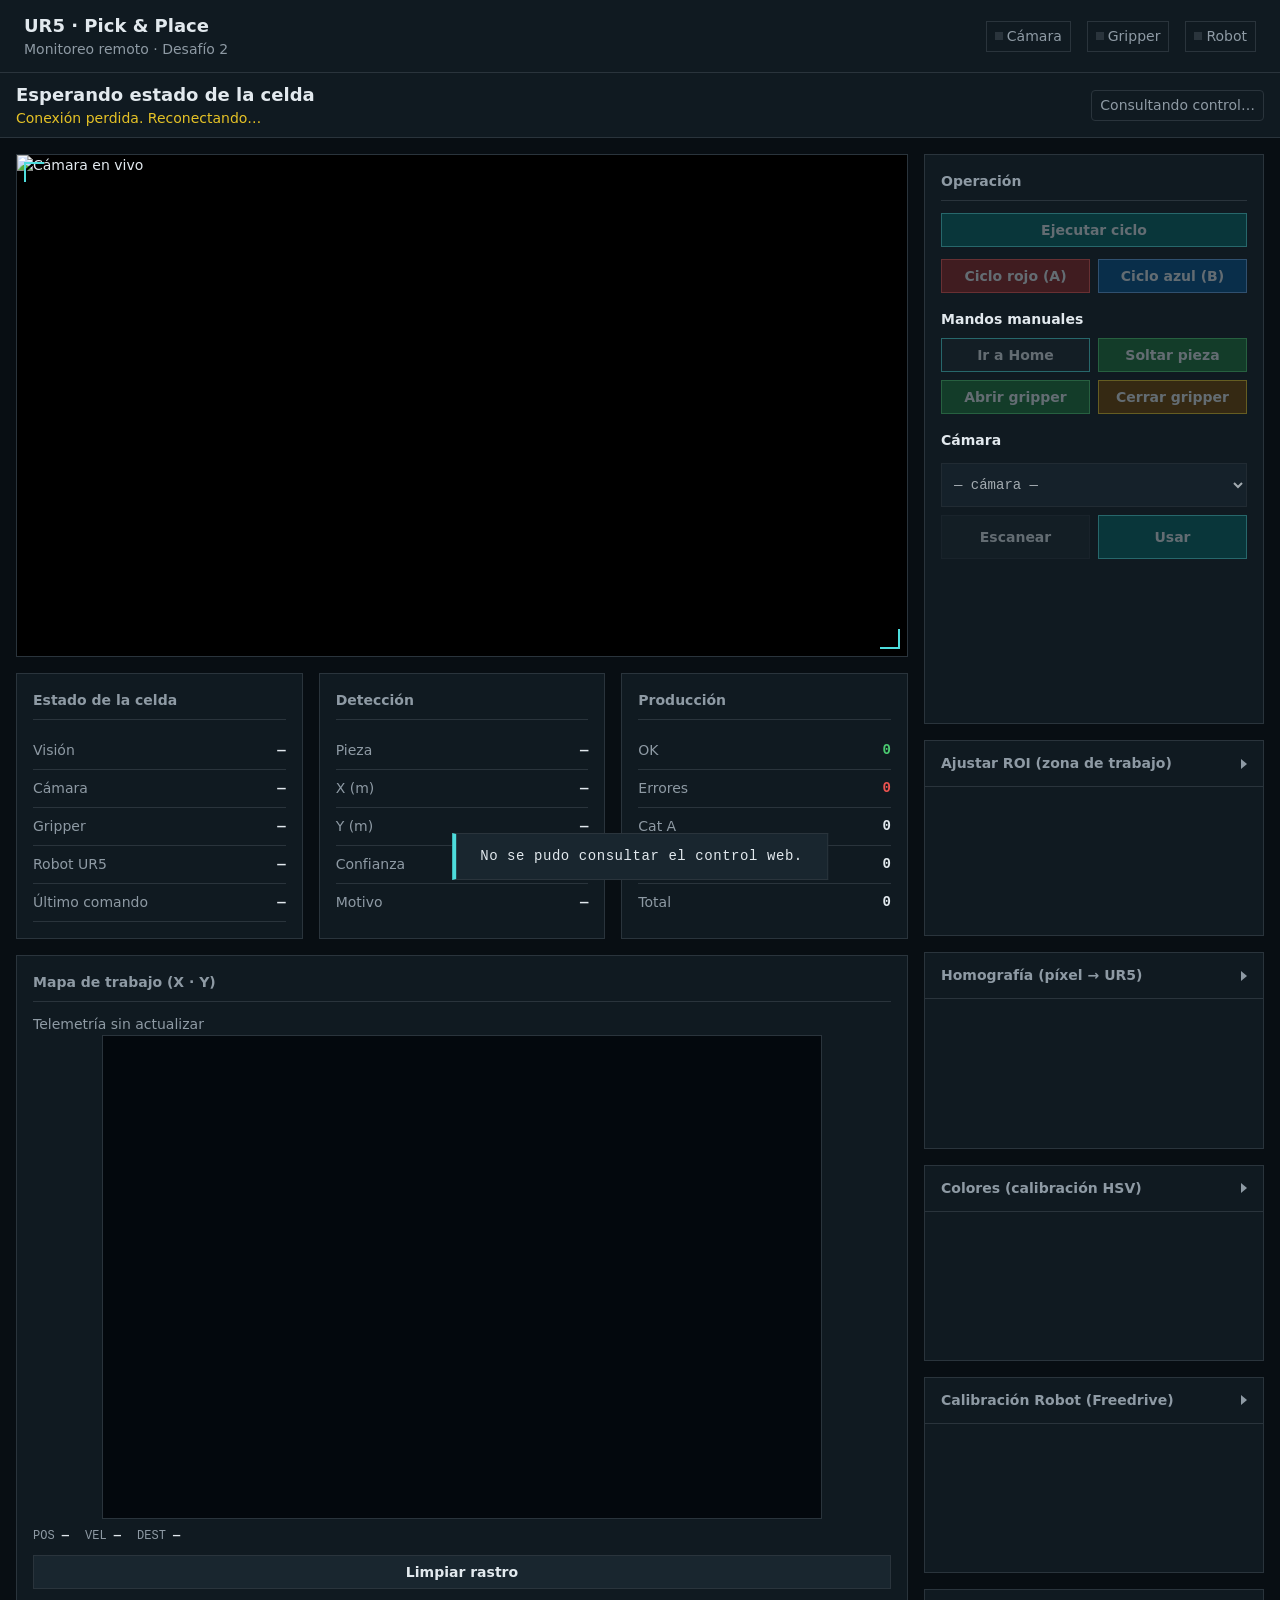
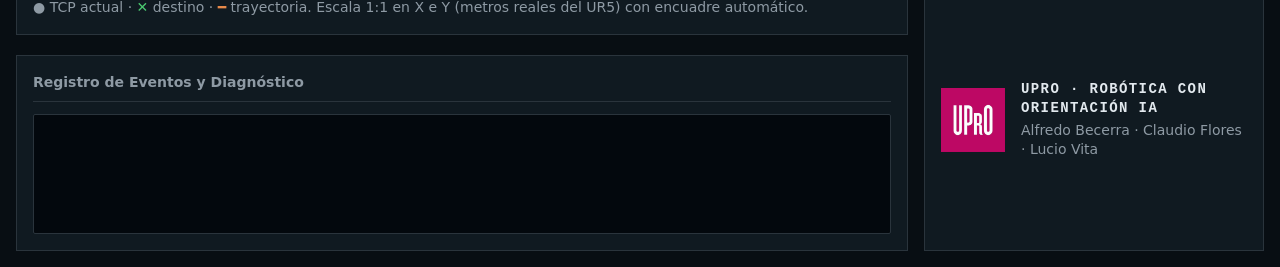
==== commit 33ceca6c: "feat(web): fijar camara y reemplazar botones +/- por sliders en calibracion - Hacer que el video que" ====
--- a/templates/dashboard.html
+++ b/templates/dashboard.html
@@ -123,7 +123,7 @@
     main {
       display: grid; grid-template-columns: minmax(0, 1fr) 340px; gap: var(--space-sm);
       padding: var(--space-sm);
-      max-width: 1800px; margin: 0 auto; align-items: start;
+      max-width: 1800px; margin: 0 auto; align-items: stretch;
     }
     @media (min-width: 1600px) {
       main { grid-template-columns: minmax(0, 1fr) 380px; }
@@ -142,6 +142,7 @@
     }
     @media (max-width: 900px) {
       main { grid-template-columns: minmax(0, 1fr); }
+      .panel-video { position: static; } /* el video no se fija en móvil */
       .col-principal, .col-lateral, .info-paneles { display: contents; }
       .panel-video      { order: 1; }
       .panel-control    { order: 2; }
@@ -161,8 +162,14 @@
     .video-wrap {
       background: #000;
       border: 1px solid var(--color-rule);
-      overflow: hidden; position: relative;
+      overflow: hidden;
       width: 100%;
+    }
+    .panel-video {
+      position: sticky;
+      top: var(--sticky-top, 0px);
+      z-index: 3;
+      background: var(--color-paper);
     }
     .video-wrap img {
       width: 100%; display: block;
@@ -366,6 +373,51 @@
     }
     .roi-info b { color: var(--color-warn); font-family: var(--font-mono); }
     .hsv-sel     { outline: 3px solid var(--color-warn); outline-offset: -1px; }
+
+    /* ------------------------------------------------------------ sliders */
+    .slider-row {
+      display: grid;
+      grid-template-columns: minmax(0, 1fr) auto;
+      align-items: center;
+      gap: var(--space-2xs);
+      padding: var(--space-2xs) 0;
+      border-bottom: 1px solid var(--color-rule);
+      min-width: 0;
+    }
+    .slider-row:last-child { border-bottom: none; }
+    .slider-row label {
+      font-size: var(--text-sm);
+      color: var(--color-ink-2);
+      min-width: 0;
+    }
+    .slider-row output {
+      font-family: var(--font-mono);
+      font-size: var(--text-sm);
+      font-weight: 600;
+      color: var(--color-accent);
+      min-width: 5ch;
+      text-align: right;
+    }
+    .slider-row input[type="range"] {
+      grid-column: 1 / -1;
+      width: 100%;
+      height: 26px;
+      margin: 0;
+      accent-color: var(--color-accent);
+      background: transparent;
+      cursor: pointer;
+      min-width: 0;
+    }
+    .slider-row input[type="range"]:focus-visible {
+      outline: 2px solid var(--color-focus);
+      outline-offset: 2px;
+    }
+    .slider-hint {
+      font-size: var(--text-xs);
+      color: var(--color-ink-2);
+      margin: var(--space-2xs) 0 0;
+      overflow-wrap: anywhere;
+    }
 
     /* ---------------------------------------------------------- mapa robot */
     .panel-mapa canvas {
@@ -529,7 +581,7 @@
     </div>
   </div>
 
-  <main>
+  <main style="min-height: 100vh;">
     <!-- Columna principal: video + datos informativos debajo -->
     <section class="col-principal">
       <div class="panel-video">
@@ -643,15 +695,30 @@
       <details class="panel panel-roi" id="panel-roi">
         <summary><h2>Ajustar ROI (zona de trabajo)</h2><span class="chev" aria-hidden="true"></span></summary>
         <div class="panel-body">
-          <div class="roi-btns">
-            <button class="roi-mover" onclick="roi('izquierda')">Izquierda</button>
-            <button class="roi-mover" onclick="roi('arriba')">Arriba</button>
-            <button class="roi-mover" onclick="roi('abajo')">Abajo</button>
-            <button class="roi-mover" onclick="roi('derecha')">Derecha</button>
-            <button class="roi-tamano" onclick="roi('mas_grande')">+ Grande</button>
-            <button class="roi-tamano" onclick="roi('mas_pequena')">− Pequeña</button>
+          <div class="slider-row">
+            <label for="roi-desde-x">Borde izquierdo (X)</label>
+            <output id="out-roi-desde-x">—</output>
+            <input type="range" id="roi-desde-x" min="0" max="1" step="0.01" value="0.15">
+          </div>
+          <div class="slider-row">
+            <label for="roi-hasta-x">Borde derecho (X)</label>
+            <output id="out-roi-hasta-x">—</output>
+            <input type="range" id="roi-hasta-x" min="0" max="1" step="0.01" value="0.85">
+          </div>
+          <div class="slider-row">
+            <label for="roi-desde-y">Borde superior (Y)</label>
+            <output id="out-roi-desde-y">—</output>
+            <input type="range" id="roi-desde-y" min="0" max="1" step="0.01" value="0.35">
+          </div>
+          <div class="slider-row">
+            <label for="roi-hasta-y">Borde inferior (Y)</label>
+            <output id="out-roi-hasta-y">—</output>
+            <input type="range" id="roi-hasta-y" min="0" max="1" step="0.01" value="0.95">
+          </div>
+          <div class="roi-btns" style="margin-top:8px">
             <button class="roi-mostrar full" style="grid-column:1/-1" onclick="roi('mostrar')">Mostrar / ocultar ROI</button>
           </div>
+          <p class="slider-hint">Mové cada deslizador para ajustar el rectángulo sobre el video. Los cambios se aplican en vivo.</p>
           <div class="roi-info">ROI actual: <b id="roi-texto">—</b></div>
           <div class="roi-btns" style="margin-top:10px">
             <button class="roi-aplicar" onclick="roi('aplicar')">Aplicar (guardar)</button>
@@ -683,22 +750,38 @@
         <summary><h2>Colores (calibración HSV)</h2><span class="chev" aria-hidden="true"></span></summary>
         <div class="panel-body">
           <div class="roi-btns">
-            <button id="hsv-rojo" class="cat-A" onclick="hsv('color','rojo')">Rojo (A)</button>
-            <button id="hsv-azul" class="cat-B" onclick="hsv('color','azul')">Azul (B)</button>
+            <button id="hsv-rojo" class="cat-A" onclick="hsvColor('rojo')">Rojo (A)</button>
+            <button id="hsv-azul" class="cat-B" onclick="hsvColor('azul')">Azul (B)</button>
           </div>
-          <div class="roi-btns" style="margin-top:8px">
-            <button class="roi-mover" onclick="hsv('matiz_izquierda')">Matiz −</button>
-            <button class="roi-mover" onclick="hsv('matiz_derecha')">Matiz +</button>
-            <button class="roi-tamano" onclick="hsv('mas_amplio')">+ Ancho</button>
-            <button class="roi-tamano" onclick="hsv('mas_estrecho')">− Ancho</button>
-            <button class="roi-tamano" onclick="hsv('mas_sensible')">+ Sensible</button>
-            <button class="roi-tamano" onclick="hsv('menos_sensible')">− Sensible</button>
-            <button class="roi-tamano" onclick="hsv('area_menos')">− Área mín.</button>
-            <button class="roi-tamano" onclick="hsv('area_mas')">+ Área mín.</button>
-            <button class="roi-tamano" onclick="hsv('confianza_menos')">− Confianza</button>
-            <button class="roi-tamano" onclick="hsv('confianza_mas')">+ Confianza</button>
+          <div style="margin-top:8px">
+            <div class="slider-row">
+              <label for="hsv-matiz">Matiz (H)</label>
+              <output id="out-hsv-matiz">—</output>
+              <input type="range" id="hsv-matiz" min="0" max="179" step="1" value="0">
+            </div>
+            <div class="slider-row">
+              <label for="hsv-ancho">Ancho de ventana</label>
+              <output id="out-hsv-ancho">—</output>
+              <input type="range" id="hsv-ancho" min="2" max="180" step="1" value="15">
+            </div>
+            <div class="slider-row">
+              <label for="hsv-sensibilidad">Sensibilidad (S/V mín)</label>
+              <output id="out-hsv-sensibilidad">—</output>
+              <input type="range" id="hsv-sensibilidad" min="0" max="254" step="1" value="70">
+            </div>
+            <div class="slider-row">
+              <label for="hsv-area">Área mínima (px)</label>
+              <output id="out-hsv-area">—</output>
+              <input type="range" id="hsv-area" min="50" max="20000" step="50" value="500">
+            </div>
+            <div class="slider-row">
+              <label for="hsv-confianza">Confianza mínima</label>
+              <output id="out-hsv-confianza">—</output>
+              <input type="range" id="hsv-confianza" min="0" max="1" step="0.01" value="0.5">
+            </div>
           </div>
           <button class="roi-mostrar" style="grid-column:1/-1;width:100%;margin-top:8px" onclick="hsv('mostrar')">Máscara en vivo sí/no</button>
+          <p class="slider-hint">Mové los deslizadores con una pieza en la mesa hasta que SOLO se pinte la pieza.</p>
           <div class="roi-info">Selección: <b id="hsv-texto">—</b></div>
           <div class="roi-info">Píxeles captados: <span id="hsv-px">—</span></div>
           <div class="roi-info">Umbral de confianza: <b id="hsv-conf">—</b> <span style="opacity:.7">(solo se marcan piezas con confianza ≥ umbral)</span></div>
@@ -746,6 +829,18 @@
 
   <script>
     const $ = (id) => document.getElementById(id);
+
+    // La barra de operación es sticky en top:0; el video se fija justo debajo
+    // de ella. Medimos su altura real (cambia con el ancho) y la exponemos como
+    // variable CSS para que el sticky del video no quede tapado.
+    function actualizarStickyTop() {
+      const barra = document.querySelector(".barra-operacion");
+      if (!barra) return;
+      document.documentElement.style.setProperty(
+        "--sticky-top", barra.getBoundingClientRect().height + "px");
+    }
+    actualizarStickyTop();
+    addEventListener("resize", actualizarStickyTop);
 
     function setText(id, txt, cls) {
       const el = $(id);
@@ -882,7 +977,7 @@
       const motivo = tieneControl && conexionViva ? motivos.ciclo || "" : "";
       aviso.hidden = !motivo;
       if (aviso.textContent !== motivo) aviso.textContent = motivo;
-      for (const control of document.querySelectorAll(".cam-ctl button, .cam-ctl select, aside details button")) {
+      for (const control of document.querySelectorAll(".cam-ctl button, .cam-ctl select, aside details button, aside details input[type=range]")) {
         const calibracion = control.closest("#panel-calibracion");
         control.disabled = bloqueado || (calibracion && !!motivos.calibrar_robot) ||
           (camaraPendiente && !!control.closest(".cam-ctl")) ||
@@ -1175,6 +1270,18 @@
       const el = $("roi-texto");
       el.textContent = roi.texto || "—";
       el.style.opacity = roi.mostrar ? "1" : "0.4";
+      // Sincronizar sliders con el estado real (fuente de verdad = servidor).
+      const vals = {
+        "roi-desde-x": roi.desde_x, "roi-hasta-x": roi.hasta_x,
+        "roi-desde-y": roi.desde_y, "roi-hasta-y": roi.hasta_y,
+      };
+      for (const [id, valor] of Object.entries(vals)) {
+        const s = $(id);
+        if (!s || valor == null || sliderRecienTocado(id)) continue;
+        s.value = valor;
+        const out = $("out-" + id);
+        if (out) out.textContent = Number(valor).toFixed(2);
+      }
     }
 
     // ------------------------------------------------ calibración HSV colores
@@ -1207,6 +1314,109 @@
       if (h.confianza_minima != null) {
         $("hsv-conf").textContent = Number(h.confianza_minima).toFixed(2);
       }
+      // Sincronizar deslizadores con el estado real del editor (omite el que
+      // está siendo arrastrado para no "pelear" con el usuario).
+      const valores = {
+        "hsv-matiz": h.matiz,
+        "hsv-ancho": h.ancho,
+        "hsv-sensibilidad": h.sensibilidad,
+        "hsv-area": h.area_minima,
+        "hsv-confianza": h.confianza_minima,
+      };
+      const areaMax = h.area_maxima || 20000;
+      const areaInput = $("hsv-area");
+      if (areaInput) areaInput.max = String(Math.max(100, areaMax - 100));
+      for (const [id, valor] of Object.entries(valores)) {
+        const s = $(id);
+        if (!s || valor == null || sliderRecienTocado(id)) continue;
+        s.value = valor;
+        const out = $("out-" + id);
+        if (out) {
+          out.textContent = Number(valor).toFixed(
+            id === "hsv-confianza" ? 2 : 0);
+        }
+      }
+    }
+
+    function hsvColor(color) { hsv("color", color); }
+
+    // --------------------------------------------------- sliders calibración
+    // Los deslizadores envían el valor absoluto al servidor con un pequeño
+    // debounce para no saturar la API mientras se arrastra. El timestamp por
+    // slider evita que el SSE (0.5 s) sobreescriba el valor que el usuario está
+    // moviendo, pero permite corregirlo si el servidor rechaza el ajuste.
+    const temporizadoresSlider = {};
+    const sliderTocadoAt = {};
+    function debounceSlider(clave, fn, espera = 120) {
+      clearTimeout(temporizadoresSlider[clave]);
+      temporizadoresSlider[clave] = setTimeout(fn, espera);
+    }
+    function sliderRecienTocado(id) {
+      return Date.now() - (sliderTocadoAt[id] || 0) < 900;
+    }
+
+    async function establecerROI() {
+      if (!tieneControl || !conexionViva) return;
+      const body = {
+        accion: "establecer",
+        desde_x: Number($("roi-desde-x").value),
+        hasta_x: Number($("roi-hasta-x").value),
+        desde_y: Number($("roi-desde-y").value),
+        hasta_y: Number($("roi-hasta-y").value),
+      };
+      try {
+        const r = await solicitarControl("/api/roi", {
+          method: "POST",
+          headers: { "Content-Type": "application/json" },
+          body: JSON.stringify(body),
+        });
+        const d = await r.json();
+        if (d.roi) mostrarRoi(d.roi);
+      } catch (e) {
+        // El SSE vuelve a sincronizar cuando se recupera la conexión.
+      }
+    }
+
+    async function establecerHSV(parametro) {
+      if (!tieneControl || !conexionViva) return;
+      const valor = Number($("hsv-" + parametro).value);
+      try {
+        const r = await solicitarControl("/api/hsv", {
+          method: "POST",
+          headers: { "Content-Type": "application/json" },
+          body: JSON.stringify({ accion: "establecer", parametro, valor }),
+        });
+        const d = await r.json();
+        if (d.hsv) mostrarHsv(d.hsv);
+      } catch (e) {
+        // El SSE vuelve a sincronizar cuando se recupera la conexión.
+      }
+    }
+
+    for (const id of ["roi-desde-x", "roi-hasta-x", "roi-desde-y", "roi-hasta-y"]) {
+      const s = $(id);
+      if (!s) continue;
+      const out = $("out-" + id);
+      s.addEventListener("input", () => {
+        sliderTocadoAt[id] = Date.now();
+        if (out) out.textContent = Number(s.value).toFixed(2);
+        debounceSlider("roi", establecerROI);
+      });
+    }
+
+    for (const parametro of ["matiz", "ancho", "sensibilidad", "area", "confianza"]) {
+      const id = "hsv-" + parametro;
+      const s = $(id);
+      if (!s) continue;
+      const out = $("out-" + id);
+      s.addEventListener("input", () => {
+        sliderTocadoAt[id] = Date.now();
+        if (out) {
+          out.textContent = Number(s.value).toFixed(
+            parametro === "confianza" ? 2 : 0);
+        }
+        debounceSlider(id, () => establecerHSV(parametro));
+      });
     }
 
     // ------------------------------------------- calibración física del robot
